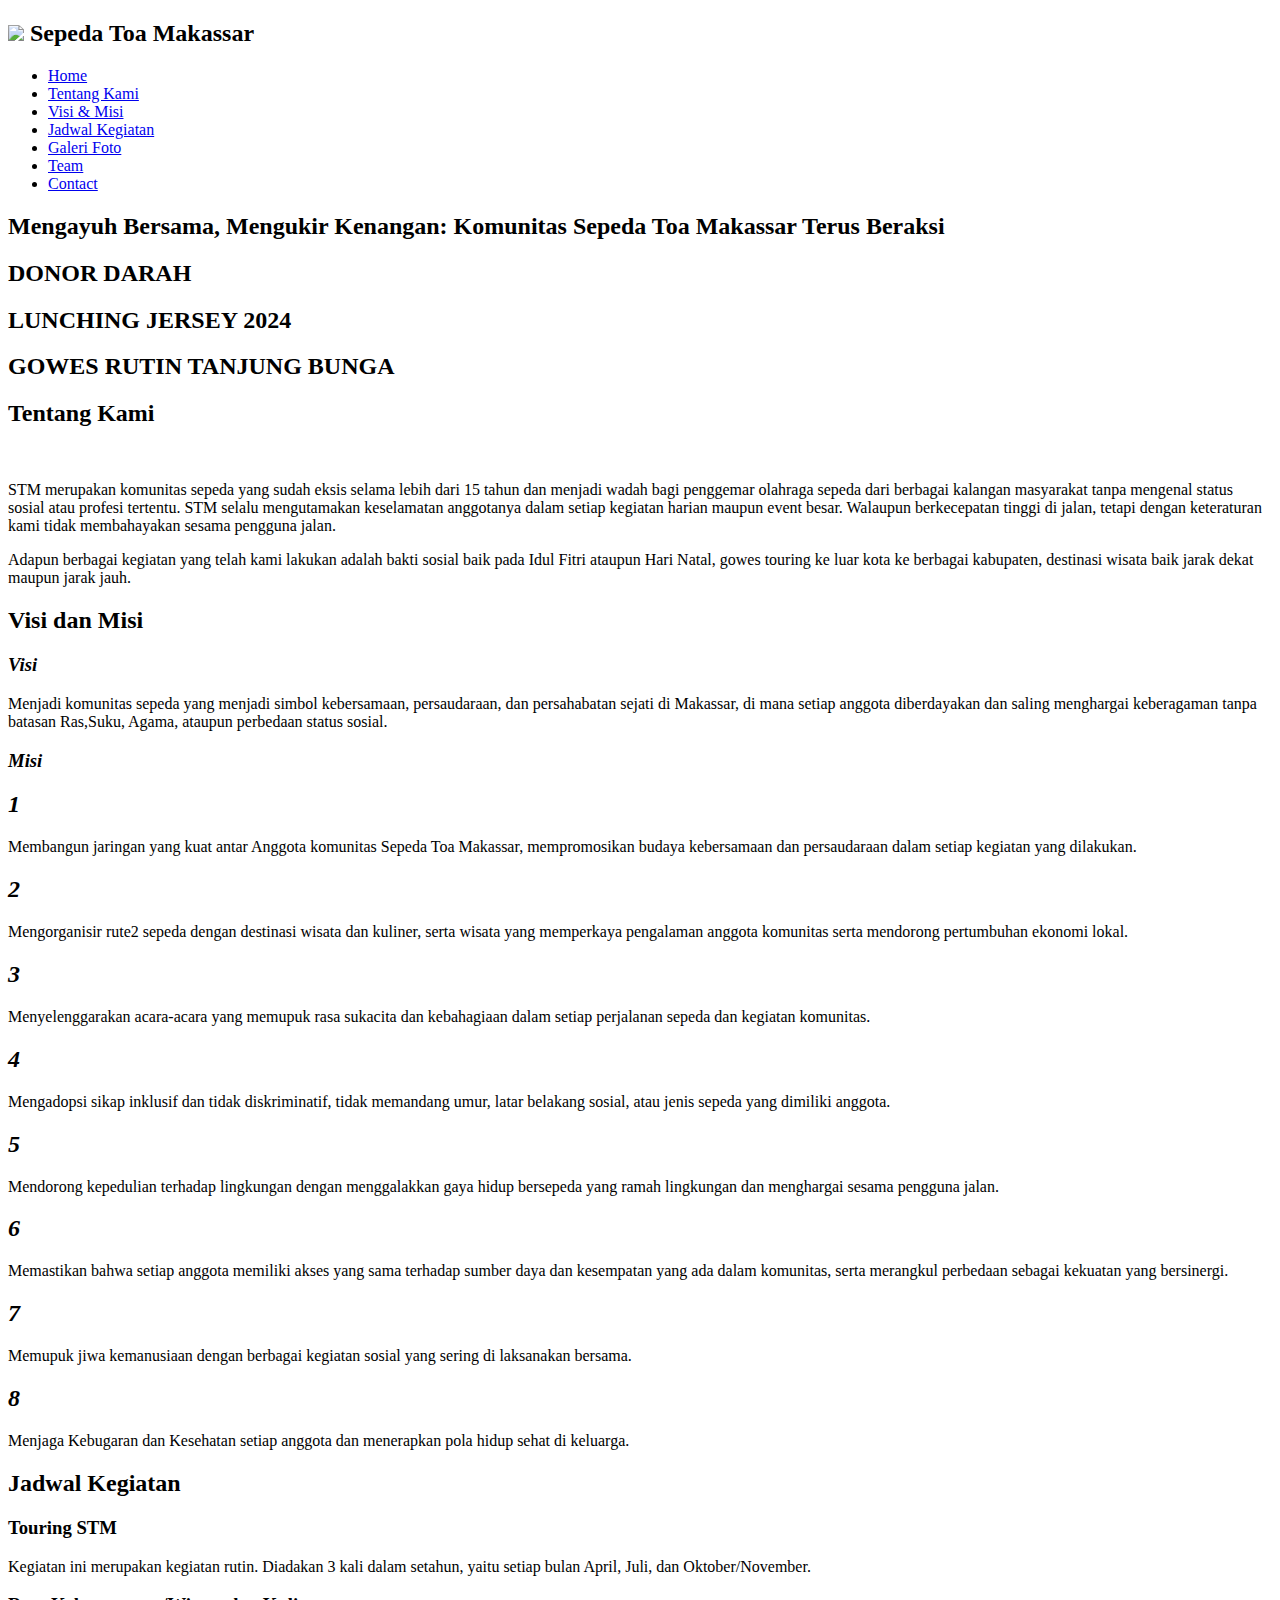
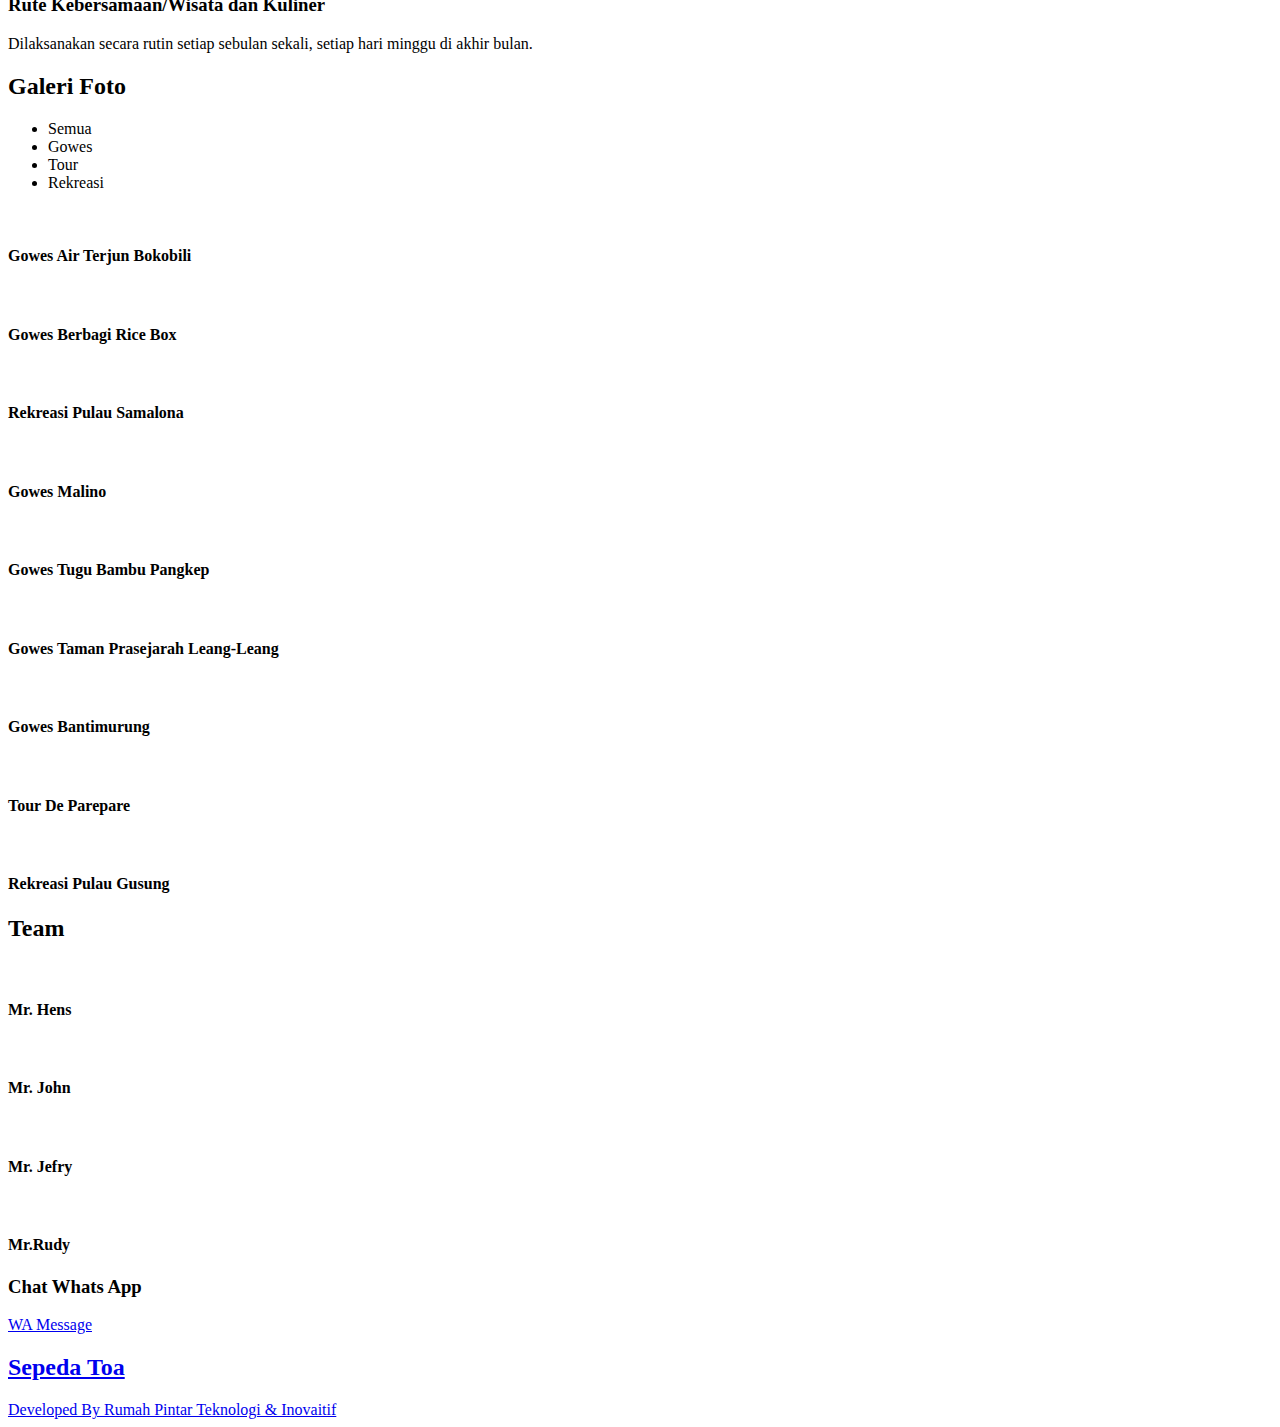
==== index.html @ 2a76b692 "Update Titile di header" ====
<!DOCTYPE html>
<html lang="en">

<head>
  <meta charset="utf-8">
  <meta content="width=device-width, initial-scale=1.0" name="viewport">

  <title>Sepeda Toa Makassar</title>
  <meta content="" name="description">
  <meta content="" name="keywords">

  <!-- Favicons -->
  <link href="image/Logo.jpg" rel="icon">
  <link href="assets/img/apple-touch-icon.png" rel="apple-touch-icon">

  <!-- Google Fonts -->
  <link href="https://fonts.googleapis.com/css?family=Open+Sans:300,300i,400,400i,600,600i,700,700i|Raleway:300,300i,400,400i,500,500i,600,600i,700,700i|Poppins:300,300i,400,400i,500,500i,600,600i,700,700i" rel="stylesheet">

  <!-- Vendor CSS Files -->
  <link href="assets/vendor/animate.css/animate.min.css" rel="stylesheet">
  <link href="assets/vendor/bootstrap/css/bootstrap.min.css" rel="stylesheet">
  <link href="assets/vendor/bootstrap-icons/bootstrap-icons.css" rel="stylesheet">
  <link href="assets/vendor/boxicons/css/boxicons.min.css" rel="stylesheet">
  <link href="assets/vendor/glightbox/css/glightbox.min.css" rel="stylesheet">
  <link href="assets/vendor/swiper/swiper-bundle.min.css" rel="stylesheet">

  <!-- Template Main CSS File -->
  <link href="assets/css/style.css" rel="stylesheet"> 

  <!-- =======================================================
  * Template Name: Alstar
  * Template URL: https://bootstrapmade.com/alstar-free-parallax-bootstrap-template/
  * Updated: Mar 17 2024 with Bootstrap v5.3.3
  * Author: BootstrapMade.com
  * License: https://bootstrapmade.com/license/
  ======================================================== -->
</head>

<body>

  <!-- ======= Header ======= -->
  <header id="header" class="fixed-top d-flex align-items-center ">
    <div class="container d-flex align-items-center justify-content-between ">

      <div class="logo">
        <h2><a href="index.php"><img src="image/Logo.jpg"></a> Sepeda Toa Makassar</h2>
        <!-- Uncomment below if you prefer to use an image logo -->
        <!-- <a href="index.html"><img src="assets/img/logo.png" alt="" class="img-fluid"></a>-->
      </div>

      <nav id="navbar" class="navbar">
        <ul>
          <li><a class="nav-link scrollto active" href="#hero">Home</a></li>
          <li><a class="nav-link scrollto" href="#about">Tentang Kami</a></li>
          <li><a class="nav-link scrollto" href="#services">Visi & Misi</a></li>
          <li><a class="nav-link scrollto" href="#pricing">Jadwal Kegiatan</a></li>
          <li><a class="nav-link scrollto " href="#portfolio">Galeri Foto</a></li>
          <li><a class="nav-link scrollto" href="#team">Team</a></li>
          <li><a class="nav-link scrollto" href="#cta">Contact</a></li>
        </ul>
        <i class="bi bi-list mobile-nav-toggle"></i>
      </nav><!-- .navbar -->

    </div>
  </header><!-- End Header -->

  <!-- ======= Hero Section ======= -->
  <section id="hero">
    <div class="hero-container">
      <div id="heroCarousel" data-bs-interval="5000" class="carousel slide carousel-fade" data-bs-ride="carousel">

        <ol class="carousel-indicators" id="hero-carousel-indicators"></ol>

        <div class="carousel-inner" role="listbox">

          <!-- Slide 1 -->
          <div class="carousel-item active" style="background-image: url(image/Photo9.png);">
            <div class="carousel-container">
              <div class="carousel-content">
                <h2 class="animate__animated animate__fadeInDown">Mengayuh Bersama, Mengukir Kenangan: Komunitas Sepeda Toa Makassar Terus Beraksi</h2>
              </div>
            </div>
          </div>
          
          <!-- Slide 2 -->
          <div class="carousel-item" style="background-image: url(image/darah.jpg);">
            <div class="carousel-container">
              <div class="carousel-content">
                <h2 class="animate__animated animate__fadeInDown">DONOR DARAH</h2>
              </div>
            </div>
          </div>

          <!-- Slide 3 -->
          <div class="carousel-item" style="background-image: url(image/LaunchingJersey2024.jpg);">
            <div class="carousel-container">
              <div class="carousel-content">
                <h2 class="animate__animated animate__fadeInDown">LUNCHING JERSEY 2024</h2>
              </div>
            </div>
          </div>

          <!-- Slide 4 -->
          <div class="carousel-item" style="background-image: url(image/GowesRutinTanjungBunga.jpg);">
            <div class="carousel-container">
              <div class="carousel-content">
                <h2 class="animate__animated animate__fadeInDown">GOWES RUTIN TANJUNG BUNGA</h2>
              </div>
            </div>
          </div>

        </div>

        <a class="carousel-control-prev" href="#heroCarousel" role="button" data-bs-slide="prev">
          <span class="carousel-control-prev-icon bi bi-chevron-double-left" aria-hidden="true"></span>
        </a>

        <a class="carousel-control-next" href="#heroCarousel" role="button" data-bs-slide="next">
          <span class="carousel-control-next-icon bi bi-chevron-double-right" aria-hidden="true"></span>
        </a>

      </div>
    </div>
  </section><!-- End Hero -->

  <main id="main">

    <!-- ======= About Section ======= -->
    <section id="about" class="about">
      <div class="container">

        <div class="section-title">
          <h2>Tentang Kami</h2>
          <p class="justify-content-between"></p>
        </div>

        <div class="row">
          <div class="col-lg-6">
            <img src="image/Photo10.png" class="img-fluid" alt="">
          </div>
          <div class="col-lg-6 pt-4 pt-lg-0 content">
            <p>
              STM merupakan komunitas sepeda yang sudah eksis selama lebih dari 15 tahun dan menjadi wadah bagi penggemar olahraga sepeda dari berbagai kalangan 
              masyarakat tanpa mengenal status sosial atau profesi tertentu. STM selalu mengutamakan keselamatan anggotanya dalam setiap kegiatan harian maupun 
              event besar. Walaupun berkecepatan tinggi di jalan, tetapi dengan keteraturan kami tidak membahayakan sesama pengguna jalan.
            </p>
            <p>
              Adapun berbagai kegiatan yang telah kami lakukan adalah bakti sosial baik pada Idul Fitri ataupun Hari Natal, gowes touring ke luar kota ke 
              berbagai kabupaten, destinasi wisata baik jarak dekat maupun jarak jauh. 
            </p>
          </div>
        </div>

      </div>
    </section><!-- End About Section -->

    <!-- ======= Cards Section ======= -->
    <!-- <section id="cards" class="cards">
      
      <div class="container">
        <div class="row">
          <div class="col-lg-4 col-md-6 d-flex align-items-stretch mb-5 mb-lg-0">
            <div class="card">
              <img src="assets/img/card-1.jpg" class="card-img-top" alt="...">
              <div class="card-body">
                <h5 class="card-title"><a href="">Autem sunt earum</a></h5>
                <p class="card-text">Et architecto provident deleniti facere repellat nobis iste. Id facere quia quae dolores dolorem tempore</p>
                <a href="#" class="btn">Explore more</a>
              </div>
            </div>
          </div>
          <div class="col-lg-4 col-md-6 d-flex align-items-stretch mb-5 mb-lg-0">
            <div class="card">
              <img src="assets/img/card-2.jpg" class="card-img-top" alt="...">
              <div class="card-body">
                <h5 class="card-title"><a href="">Nobis et tempore</a></h5>
                <p class="card-text">Ut quas omnis est. Non et aut tempora dignissimos similique in dignissimos. Sit incidunt et odit iusto</p>
                <a href="#" class="btn">Explore more</a>
              </div>
            </div>
          </div>
          <div class="col-lg-4 col-md-6 d-flex align-items-stretch mb-5 mb-lg-0">
            <div class="card">
              <img src="assets/img/card-3.jpg" class="card-img-top" alt="...">
              <div class="card-body">
                <h5 class="card-title"><a href="">Facere quia quae dolores</a></h5>
                <p class="card-text">Modi ut et delectus. Modi nobis saepe voluptates nostrum. Sed quod consequatur quia provident dera</p>
                <a href="#" class="btn">Explore more</a>
              </div>
            </div>
          </div>
        </div>
      </div>

    </section> -->
    <!-- End Cards Section -->

    <!-- ======= Services Section ======= -->
    <section id="services" class="services section-bg">
      <div class="container">

        <div class="section-title">
          <h2>Visi dan Misi</h2>
        </div>
        <div class="row justify-content-center align-items-center">
          <div class="row text-center">
            <h3><i class="bi bi-binoculars">  Visi</i></h3>
          </div>
          <div class="col-md-6">
            <div class="icon-box ">
              <i class="bi bi-calendar4-week"></i>
              <p>
                Menjadi komunitas sepeda yang menjadi simbol kebersamaan, persaudaraan, dan persahabatan sejati di Makassar, di mana setiap anggota 
                diberdayakan dan saling menghargai keberagaman tanpa batasan Ras,Suku, Agama, ataupun perbedaan status sosial.
              </p>
            </div>
          </div>
          <div class="row text-center">
              <h3><i class="bi bi-briefcase"> Misi</i></h3>
          </div>
          <div class="col-md-6 mt-4 mt-md-0">
            <div class="icon-box">
              <i class="bi"><h2>1</h2></i>
              <p>
                Membangun jaringan yang kuat antar Anggota komunitas Sepeda Toa Makassar, mempromosikan budaya kebersamaan dan persaudaraan dalam 
                setiap kegiatan yang dilakukan.
              </p>
            </div>
          </div>
          <div class="col-md-6 mt-4 mt-md-0">
            <div class="icon-box">
              <i class="bi"><h2>2</h2></i>
              <p>
                Mengorganisir rute2 sepeda dengan destinasi wisata dan kuliner, serta wisata yang memperkaya pengalaman anggota komunitas serta mendorong 
                pertumbuhan ekonomi lokal.
              </p>
            </div>
          </div>
          <div class="col-md-6 mt-4 mt-md-0">
            <div class="icon-box">
              <i class="bi"><h2>3</h2></i>
              <p>
                Menyelenggarakan acara-acara yang memupuk rasa sukacita dan kebahagiaan dalam setiap perjalanan sepeda dan kegiatan komunitas.
              </p>
            </div>
          </div>
          <div class="col-md-6 mt-4 mt-md-0">
            <div class="icon-box">
              <i class="bi"><h2>4</h2></i>
                <p>
                  Mengadopsi sikap inklusif dan tidak diskriminatif, tidak memandang umur, latar belakang sosial, atau jenis sepeda yang dimiliki anggota.
                </p>
            </div>
          </div>
          <div class="col-md-6 mt-4 mt-md-0">
            <div class="icon-box">
              <i class="bi"><h2>5</h2></i>
                <p>
                  Mendorong kepedulian terhadap lingkungan dengan menggalakkan gaya hidup bersepeda yang ramah lingkungan dan menghargai sesama pengguna jalan.
                </p>
            </div>
          </div>
          <div class="col-md-6 mt-4 mt-md-0">
            <div class="icon-box">
              <i class="bi"><h2>6</h2></i>
                <p>                
                  Memastikan bahwa setiap anggota memiliki akses yang sama terhadap sumber daya dan kesempatan yang ada dalam komunitas, serta merangkul 
                  perbedaan sebagai kekuatan yang bersinergi.
                </p>
            </div>
          </div>
          <div class="col-md-6 mt-4 mt-md-0">
            <div class="icon-box">
              <i class="bi"><h2>7</h2></i>
                <p>                
                  Memupuk jiwa kemanusiaan dengan berbagai kegiatan sosial yang sering di laksanakan bersama.
                </p>
            </div>
          </div>
          <div class="col-md-6 mt-4 mt-md-0">
            <div class="icon-box">
              <i class="bi"><h2>8</h2></i>
                <p>                
                  Menjaga Kebugaran dan Kesehatan setiap anggota dan menerapkan pola hidup sehat di keluarga.
                </p>
            </div>
          </div>
        </div>

      </div>
    </section><!-- End Services Section -->

    <!-- ======= Pricing Section ======= -->
    <section id="pricing" class="pricing section-bg">
      <div class="container">

        <div class="section-title">
          <h2>Jadwal Kegiatan</h2>
        </div>

        <div class="row justify-content-center align-items-center">

          <div class="col-lg-4 col-md-6">
            <div class="box">
              <h3>Touring STM</h3>
              <p>Kegiatan ini merupakan kegiatan rutin. Diadakan 3 kali dalam setahun, yaitu setiap bulan April, Juli, dan Oktober/November.</p>
            </div>
          </div>

          <div class="col-lg-4 col-md-6 mt-4 mt-md-0">
            <div class="box featured">
              <h3>Rute Kebersamaan/Wisata dan Kuliner</h3>
              <p>Dilaksanakan secara rutin setiap sebulan sekali, setiap hari minggu di akhir bulan.</p>
            </div>
          </div>
        </div>

      </div>
    </section><!-- End Pricing Section -->

    <!-- ======= Portfolio Section ======= -->
    <section id="portfolio" class="portfolio">
      <div class="container">

        <div class="section-title">
          <h2>Galeri Foto</h2>
        </div>

        <div class="row">
          <div class="col-lg-12 d-flex justify-content-center">
            <ul id="portfolio-flters">
              <li data-filter="*" class="filter-active">Semua</li>
              <li data-filter=".filter-app">Gowes</li>
              <li data-filter=".filter-card">Tour</li>
              <li data-filter=".filter-web">Rekreasi</li>
            </ul>
          </div>
        </div>

        <div class="row portfolio-container">

          <div class="col-lg-4 col-md-6 portfolio-item filter-app">
            <img src="image/GowesAirTerjunBokoBili.jpg" class="img-fluid" alt="">
            <div class="portfolio-info">
              <h4>Gowes Air Terjun Bokobili</h4>
            </div>
          </div>

          <div class="col-lg-4 col-md-6 portfolio-item filter-app">
            <img src="image/BerbagiRiceBox.jpg" class="img-fluid" alt="">
            <div class="portfolio-info">
              <h4>Gowes Berbagi Rice Box</h4>
            </div>
          </div>

          <div class="col-lg-4 col-md-6 portfolio-item filter-web">
            <img src="image/RekreasiPulauSamalona1.jpg" class="img-fluid" alt="">
            <div class="portfolio-info">
              <h4>Rekreasi Pulau Samalona</h4>
            </div>
          </div>

          <div class="col-lg-4 col-md-6 portfolio-item filter-app">
            <img src="image/GowesKeMalino1.jpg" class="img-fluid" alt="">
            <div class="portfolio-info">
              <h4>Gowes Malino</h4>
            </div>
          </div>

          <div class="col-lg-4 col-md-6 portfolio-item filter-app">
            <img src="image/GowesTuguBambuPangkep2.jpg" class="img-fluid" alt="">
            <div class="portfolio-info">
              <h4>Gowes Tugu Bambu Pangkep</h4>
            </div>
          </div>

          <div class="col-lg-4 col-md-6 portfolio-item filter-app">
            <img src="image/GowesTamanPrasejarahLeangLeang1.jpg" class="img-fluid" alt="">
            <div class="portfolio-info">
              <h4>Gowes Taman Prasejarah Leang-Leang</h4>
            </div>
          </div>

          <div class="col-lg-4 col-md-6 portfolio-item filter-app">
            <img src="image/GowesBantimurung.jpg" class="img-fluid" alt="">
            <div class="portfolio-info">
              <h4>Gowes Bantimurung</h4>
            </div>
          </div>

          <div class="col-lg-4 col-md-6 portfolio-item filter-card">
            <img src="image/FinishDiTourDeParepare2.jpg" class="img-fluid" alt="">
            <div class="portfolio-info">
              <h4>Tour De Parepare</h4>
            </div>
          </div>

          <div class="col-lg-4 col-md-6 portfolio-item filter-web">
            <img src="image/RekreasiPulauGusung.jpg" class="img-fluid" alt="">
            <div class="portfolio-info">
              <h4>Rekreasi Pulau Gusung</h4>
            </div>
          </div>

        </div>

      </div>
    </section>
    <!-- End Portfolio Section -->

    <!-- ======= Team Section ======= -->
    <section id="team" class="team">
      <div class="container">

        <div class="section-title">
          <h2>Team</h2>
        </div>

        <div class="row">

          <div class="col-lg-3 col-md-6 d-flex align-items-stretch">
            <div class="member">
              <div class="member-img">
                <img src="image/Mr Hens 2.jpg" class="img-fluid" alt="">
                <div class="social">
                  <a href=""><i class="bi bi-twitter"></i></a>
                  <a href=""><i class="bi bi-facebook"></i></a>
                  <a href=""><i class="bi bi-instagram"></i></a>
                  <a href=""><i class="bi bi-linkedin"></i></a>
                </div>
              </div>
              <div class="member-info">
                <h4>Mr. Hens</h4>
              </div>
            </div>
          </div>

          <div class="col-lg-3 col-md-6 d-flex align-items-stretch">
            <div class="member">
              <div class="member-img">
                <img src="image/Mr John.jpg" class="img-fluid" alt="">
                <div class="social">
                  <a href=""><i class="bi bi-twitter"></i></a>
                  <a href=""><i class="bi bi-facebook"></i></a>
                  <a href=""><i class="bi bi-instagram"></i></a>
                  <a href=""><i class="bi bi-linkedin"></i></a>
                </div>
              </div>
              <div class="member-info">
                <h4>Mr. John</h4>
              </div>
            </div>
          </div>

          <div class="col-lg-3 col-md-6 d-flex align-items-stretch">
            <div class="member">
              <div class="member-img">
                <img src="image/Mr Jefry.jpg" class="img-fluid" alt="">
                <div class="social">
                  <a href=""><i class="bi bi-twitter"></i></a>
                  <a href=""><i class="bi bi-facebook"></i></a>
                  <a href=""><i class="bi bi-instagram"></i></a>
                  <a href=""><i class="bi bi-linkedin"></i></a>
                </div>
              </div>
              <div class="member-info">
                <h4>Mr. Jefry</h4>
              </div>
            </div>
          </div>

          <div class="col-lg-3 col-md-6 d-flex align-items-stretch">
            <div class="member">
              <div class="member-img">
                <img src="image/Mr Rudy.jpg" class="img-fluid" alt="">
                <div class="social">
                  <a href=""><i class="bi bi-twitter"></i></a>
                  <a href=""><i class="bi bi-facebook"></i></a>
                  <a href=""><i class="bi bi-instagram"></i></a>
                  <a href=""><i class="bi bi-linkedin"></i></a>
                </div>
              </div>
              <div class="member-info">
                <h4>Mr.Rudy</h4>
              </div>
            </div>
          </div>

        </div>

      </div>
    </section>
    <!-- End Team Section -->

    <!-- ======= Cta Section ======= -->
    <section id="cta" class="cta">
      <div class="container">

        <div class="text-center">
          <h3>Chat Whats App</h3>
          <p></p>
          <a class="cta-btn" href="https://wa.me/+6285255617500">WA Message</a>
        </div>
        
      </div>
    </section>
    <!-- End Cta Section -->


  </main><!-- End #main -->

  <!-- ======= Footer ======= -->
  <footer id="footer">
    <div class="footer-top">
      <div class="container">
        <div class="row">
          <div class="logo">
            <h2><a href="index.php"> Sepeda Toa</a></h2>
          <!-- Uncomment below if you prefer to use an image logo -->
          <!-- <a href="index.html"><img src="assets/img/logo.png" alt="" class="img-fluid"></a>-->
          </div>
          
          <!--<div class="col-lg-4 col-md-6">
            <div class="footer-info">
              <h3>Sepeda Toa</h3>
              <p class="pb-3"><em>Qui repudiandae et eum dolores alias sed ea. Qui suscipit veniam excepturi quod.</em></p>
              <p>
                A108 Adam Street <br>
                NY 535022, USA<br><br>
                <strong>Phone:</strong> +1 5589 55488 55<br>
                <strong>Email:</strong> info@example.com<br>
              </p>
              <div class="social-links mt-3">
                <a href="#" class="twitter"><i class="bx bxl-twitter"></i></a>
                <a href="#" class="facebook"><i class="bx bxl-facebook"></i></a>
                <a href="#" class="instagram"><i class="bx bxl-instagram"></i></a>
                <a href="#" class="google-plus"><i class="bx bxl-skype"></i></a>
                <a href="#" class="linkedin"><i class="bx bxl-linkedin"></i></a>
              </div>
            </div>
          </div>--> 

          <!--
          <div class="col-lg-2 col-md-6 footer-links">
            <h4>Useful Links</h4>
            <ul>
              <li><i class="bx bx-chevron-right"></i> <a href="#">Home</a></li>
              <li><i class="bx bx-chevron-right"></i> <a href="#">About us</a></li>
              <li><i class="bx bx-chevron-right"></i> <a href="#">Services</a></li>
              <li><i class="bx bx-chevron-right"></i> <a href="#">Terms of service</a></li>
              <li><i class="bx bx-chevron-right"></i> <a href="#">Privacy policy</a></li>
            </ul>
          </div>
          -->

          <!--<div class="col-lg-2 col-md-6 footer-links">
            <h4>Our Services</h4>
            <ul>
              <li><i class="bx bx-chevron-right"></i> <a href="#">Web Design</a></li>
              <li><i class="bx bx-chevron-right"></i> <a href="#">Web Development</a></li>
              <li><i class="bx bx-chevron-right"></i> <a href="#">Product Management</a></li>
              <li><i class="bx bx-chevron-right"></i> <a href="#">Marketing</a></li>
              <li><i class="bx bx-chevron-right"></i> <a href="#">Graphic Design</a></li>
            </ul>
          </div>-->

          <!--<div class="col-lg-4 col-md-6 footer-newsletter">
            <h4>Our Newsletter</h4>
            <p>Tamen quem nulla quae legam multos aute sint culpa legam noster magna</p>
            <form action="" method="post">
              <input type="email" name="email"><input type="submit" value="Subscribe">
            </form>

          </div>-->

        </div>
      </div>
    </div>

    <!--<div class="container">
      <div class="copyright">
        &copy; Copyright <strong><span>Alstar</span></strong>. All Rights Reserved
      </div>
      <div class="credits">-->
        <!-- All the links in the footer should remain intact. -->
        <!-- You can delete the links only if you purchased the pro version. -->
        <!-- Licensing information: https://bootstrapmade.com/license/ -->
        <!-- Purchase the pro version with working PHP/AJAX contact form: https://bootstrapmade.com/alstar-free-parallax-bootstrap-template/ -->
        <!--Designed by <a href="https://bootstrapmade.com/">BootstrapMade</a> -->
      <!--</div>
    </div>-->
    
  </footer><!-- End Footer -->
  <a href="https://rumahpintarinovasi.com" class="align-items-center justify-content-center">Developed By Rumah Pintar Teknologi & Inovaitif</a>
  <!-- Vendor JS Files -->
  <script src="assets/vendor/bootstrap/js/bootstrap.bundle.min.js"></script>
  <script src="assets/vendor/glightbox/js/glightbox.min.js"></script>
  <script src="assets/vendor/isotope-layout/isotope.pkgd.min.js"></script>
  <script src="assets/vendor/swiper/swiper-bundle.min.js"></script>
  <script src="assets/vendor/php-email-form/validate.js"></script>

  <!-- Template Main JS File -->
  <script src="assets/js/main.js"></script>

</body>

</html>
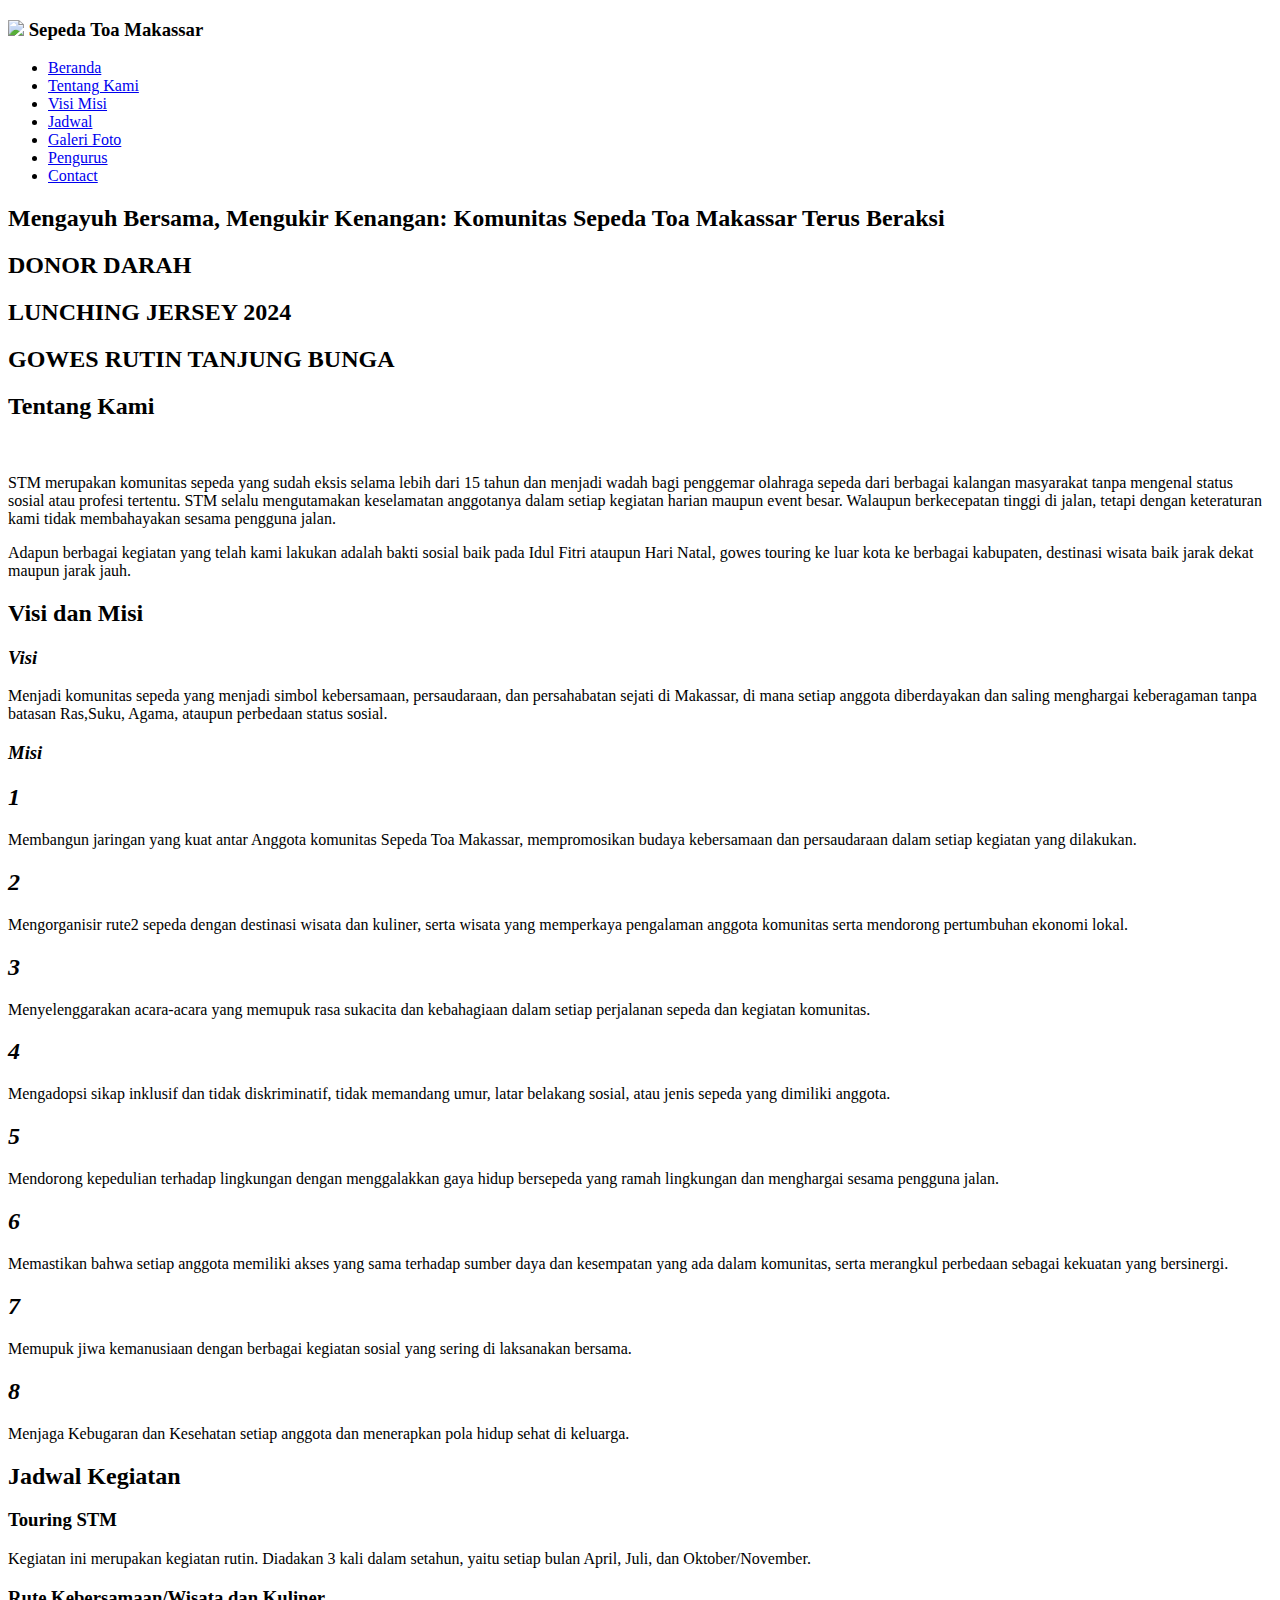
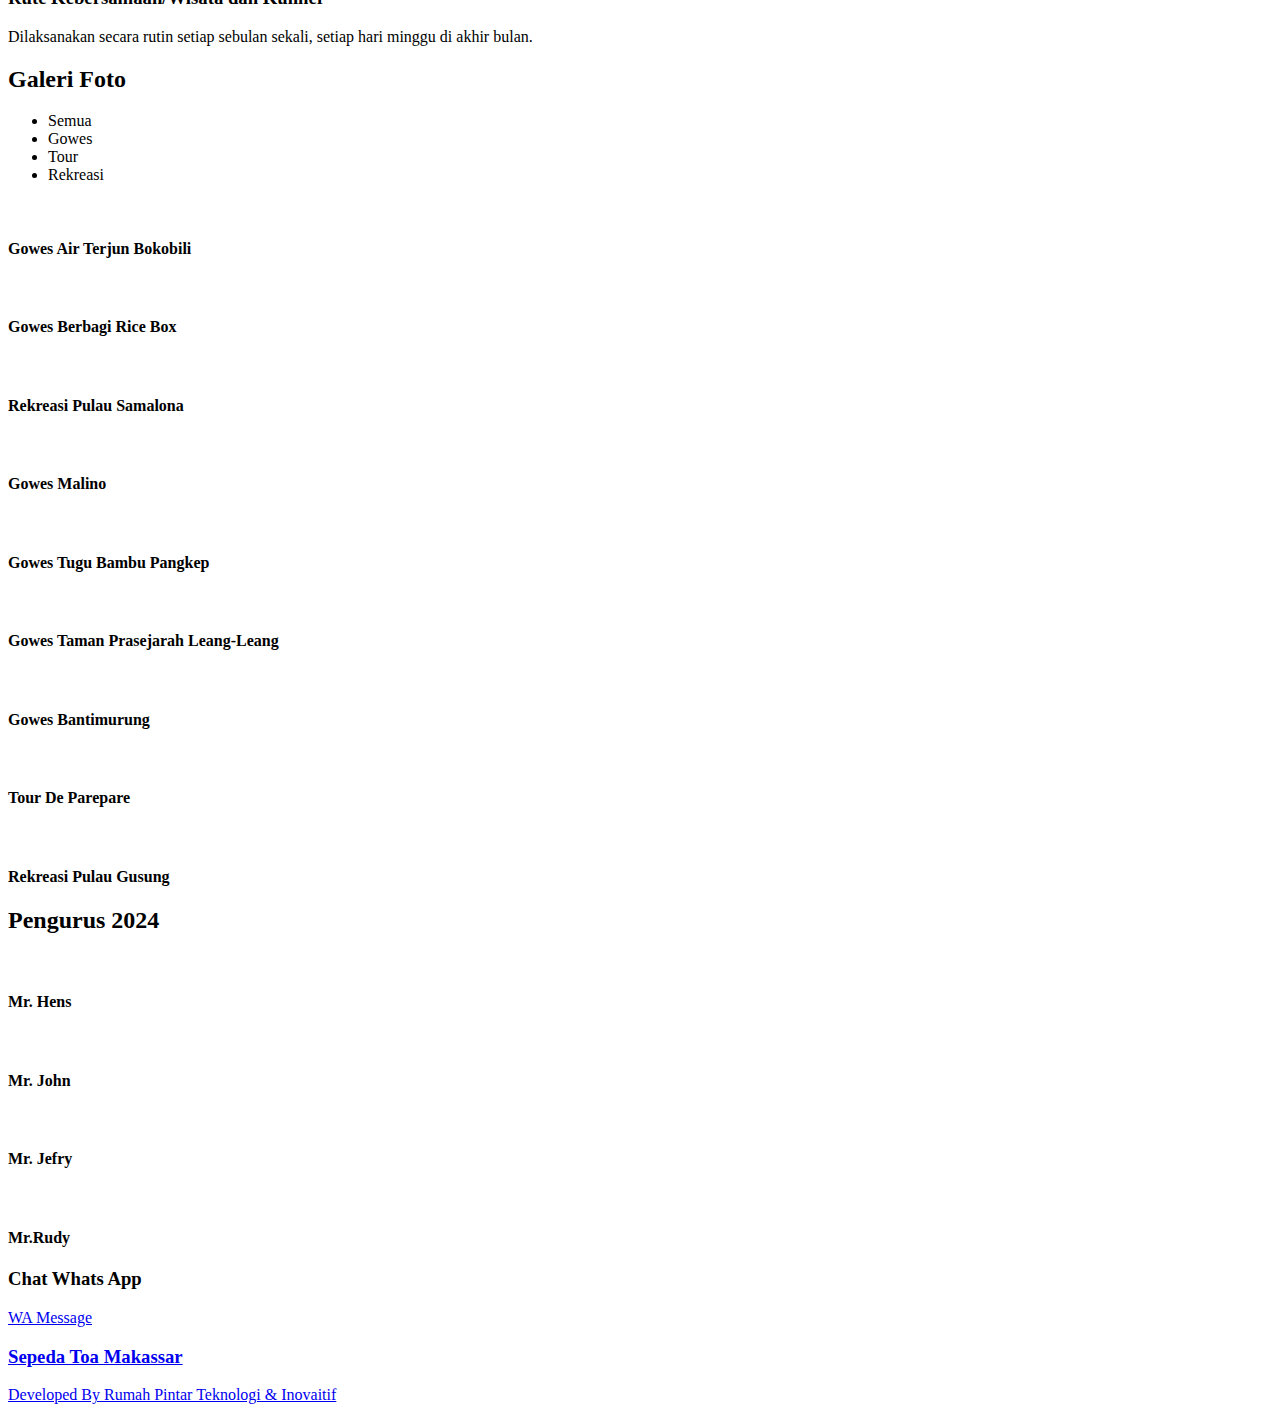
==== commit 8808dca1: "Update index.html" ====
--- a/index.html
+++ b/index.html
@@ -43,19 +43,19 @@
     <div class="container d-flex align-items-center justify-content-between ">
 
       <div class="logo">
-        <h2><a href="index.php"><img src="image/Logo.jpg"></a> Sepeda Toa Makassar</h2>
+        <h3><a href="index.php"><img src="image/Logo.jpg"></a> Sepeda Toa Makassar</h3>
         <!-- Uncomment below if you prefer to use an image logo -->
         <!-- <a href="index.html"><img src="assets/img/logo.png" alt="" class="img-fluid"></a>-->
       </div>
 
       <nav id="navbar" class="navbar">
         <ul>
-          <li><a class="nav-link scrollto active" href="#hero">Home</a></li>
+          <li><a class="nav-link scrollto active" href="#hero">Beranda</a></li>
           <li><a class="nav-link scrollto" href="#about">Tentang Kami</a></li>
-          <li><a class="nav-link scrollto" href="#services">Visi & Misi</a></li>
-          <li><a class="nav-link scrollto" href="#pricing">Jadwal Kegiatan</a></li>
+          <li><a class="nav-link scrollto" href="#services">Visi Misi</a></li>
+          <li><a class="nav-link scrollto" href="#pricing">Jadwal</a></li>
           <li><a class="nav-link scrollto " href="#portfolio">Galeri Foto</a></li>
-          <li><a class="nav-link scrollto" href="#team">Team</a></li>
+          <li><a class="nav-link scrollto" href="#team">Pengurus</a></li>
           <li><a class="nav-link scrollto" href="#cta">Contact</a></li>
         </ul>
         <i class="bi bi-list mobile-nav-toggle"></i>
@@ -210,8 +210,9 @@
             <div class="icon-box ">
               <i class="bi bi-calendar4-week"></i>
               <p>
-                Menjadi komunitas sepeda yang menjadi simbol kebersamaan, persaudaraan, dan persahabatan sejati di Makassar, di mana setiap anggota 
-                diberdayakan dan saling menghargai keberagaman tanpa batasan Ras,Suku, Agama, ataupun perbedaan status sosial.
+                Menjadi komunitas sepeda yang menjadi simbol kebersamaan, persaudaraan, dan persahabatan sejati di Makassar, 
+                di mana setiap anggota diberdayakan dan saling menghargai keberagaman tanpa batasan Ras,Suku, Agama, ataupun 
+                perbedaan status sosial.
               </p>
             </div>
           </div>
@@ -222,8 +223,8 @@
             <div class="icon-box">
               <i class="bi"><h2>1</h2></i>
               <p>
-                Membangun jaringan yang kuat antar Anggota komunitas Sepeda Toa Makassar, mempromosikan budaya kebersamaan dan persaudaraan dalam 
-                setiap kegiatan yang dilakukan.
+                Membangun jaringan yang kuat antar Anggota komunitas Sepeda Toa Makassar, mempromosikan budaya kebersamaan dan 
+                persaudaraan dalam setiap kegiatan yang dilakukan.
               </p>
             </div>
           </div>
@@ -231,8 +232,8 @@
             <div class="icon-box">
               <i class="bi"><h2>2</h2></i>
               <p>
-                Mengorganisir rute2 sepeda dengan destinasi wisata dan kuliner, serta wisata yang memperkaya pengalaman anggota komunitas serta mendorong 
-                pertumbuhan ekonomi lokal.
+                Mengorganisir rute2 sepeda dengan destinasi wisata dan kuliner, serta wisata yang memperkaya pengalaman anggota 
+                komunitas serta mendorong pertumbuhan ekonomi lokal.
               </p>
             </div>
           </div>
@@ -413,7 +414,7 @@
       <div class="container">
 
         <div class="section-title">
-          <h2>Team</h2>
+          <h2>Pengurus 2024</h2>
         </div>
 
         <div class="row">
@@ -423,10 +424,8 @@
               <div class="member-img">
                 <img src="image/Mr Hens 2.jpg" class="img-fluid" alt="">
                 <div class="social">
-                  <a href=""><i class="bi bi-twitter"></i></a>
                   <a href=""><i class="bi bi-facebook"></i></a>
                   <a href=""><i class="bi bi-instagram"></i></a>
-                  <a href=""><i class="bi bi-linkedin"></i></a>
                 </div>
               </div>
               <div class="member-info">
@@ -440,10 +439,8 @@
               <div class="member-img">
                 <img src="image/Mr John.jpg" class="img-fluid" alt="">
                 <div class="social">
-                  <a href=""><i class="bi bi-twitter"></i></a>
                   <a href=""><i class="bi bi-facebook"></i></a>
                   <a href=""><i class="bi bi-instagram"></i></a>
-                  <a href=""><i class="bi bi-linkedin"></i></a>
                 </div>
               </div>
               <div class="member-info">
@@ -457,10 +454,8 @@
               <div class="member-img">
                 <img src="image/Mr Jefry.jpg" class="img-fluid" alt="">
                 <div class="social">
-                  <a href=""><i class="bi bi-twitter"></i></a>
                   <a href=""><i class="bi bi-facebook"></i></a>
                   <a href=""><i class="bi bi-instagram"></i></a>
-                  <a href=""><i class="bi bi-linkedin"></i></a>
                 </div>
               </div>
               <div class="member-info">
@@ -474,10 +469,8 @@
               <div class="member-img">
                 <img src="image/Mr Rudy.jpg" class="img-fluid" alt="">
                 <div class="social">
-                  <a href=""><i class="bi bi-twitter"></i></a>
                   <a href=""><i class="bi bi-facebook"></i></a>
                   <a href=""><i class="bi bi-instagram"></i></a>
-                  <a href=""><i class="bi bi-linkedin"></i></a>
                 </div>
               </div>
               <div class="member-info">
@@ -515,7 +508,7 @@
       <div class="container">
         <div class="row">
           <div class="logo">
-            <h2><a href="index.php"> Sepeda Toa</a></h2>
+            <h3><a href="index.php"> Sepeda Toa Makassar</a></h3>
           <!-- Uncomment below if you prefer to use an image logo -->
           <!-- <a href="index.html"><img src="assets/img/logo.png" alt="" class="img-fluid"></a>-->
           </div>
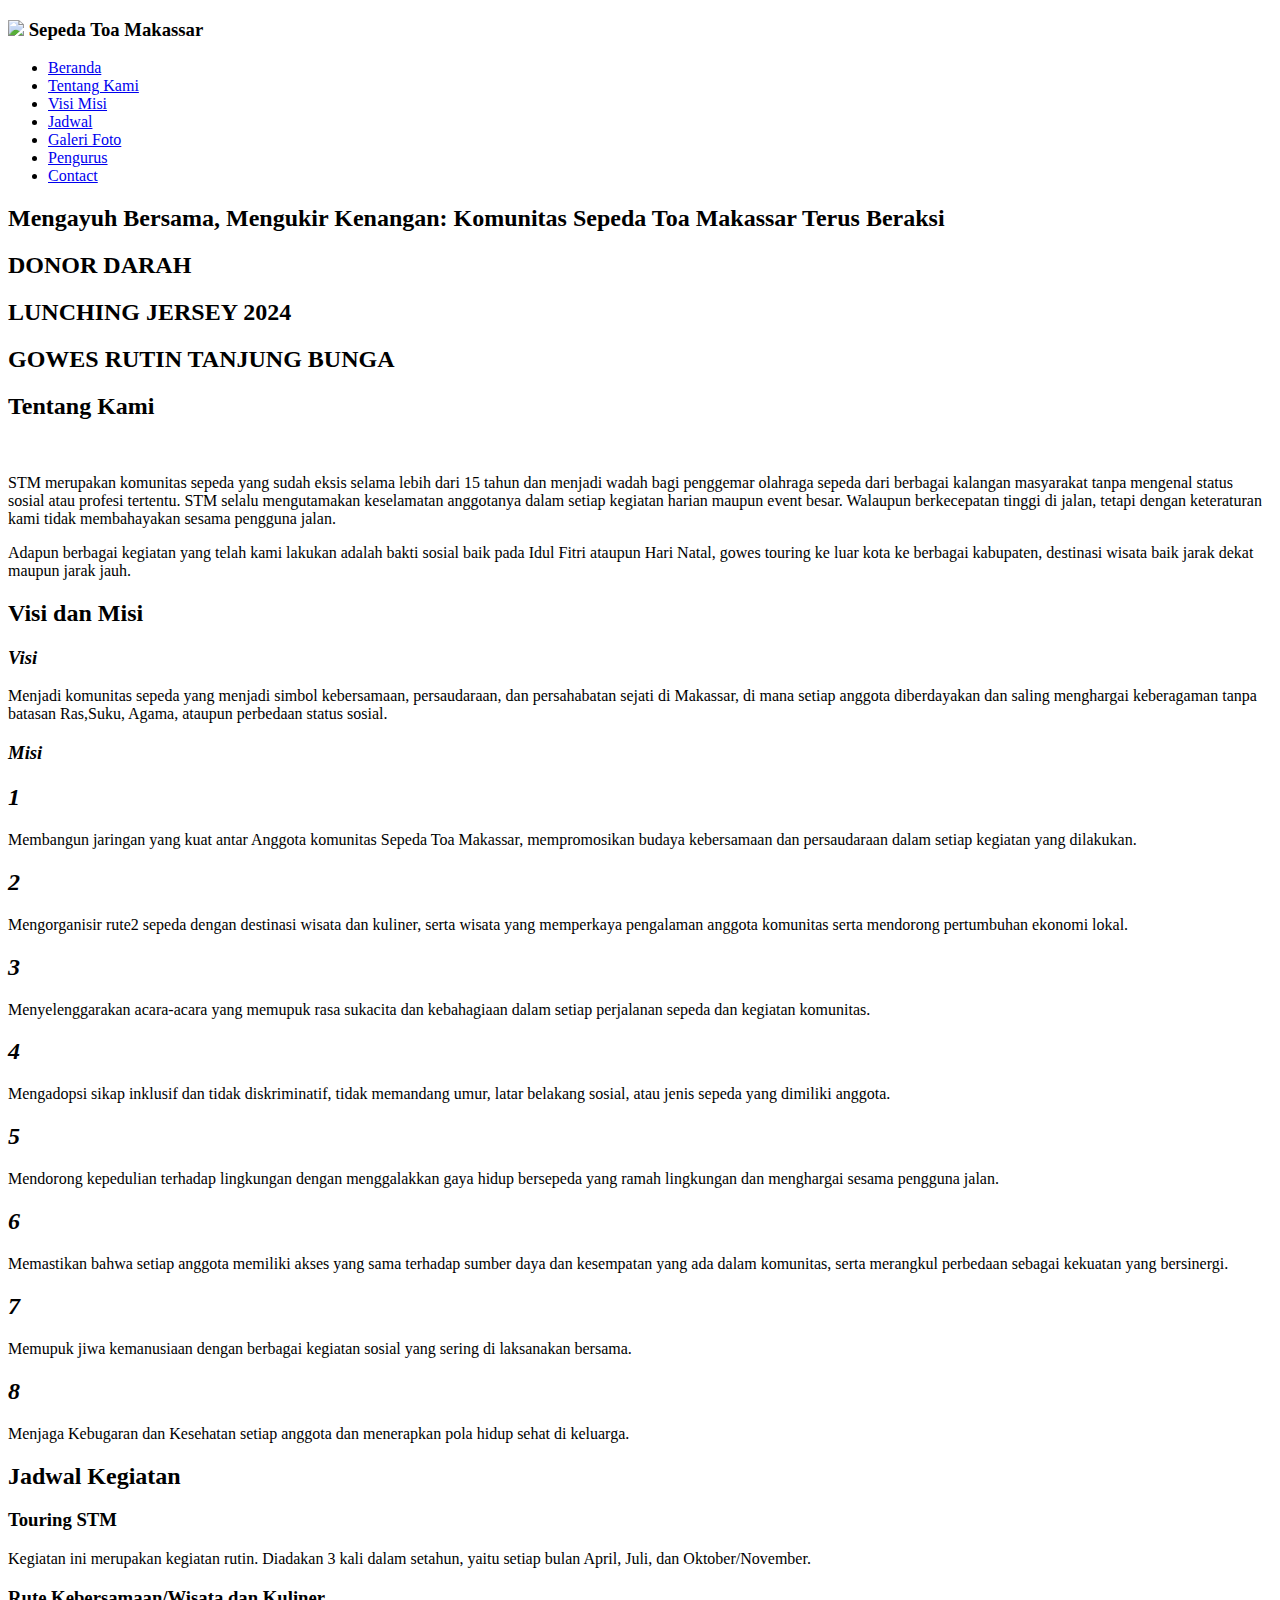
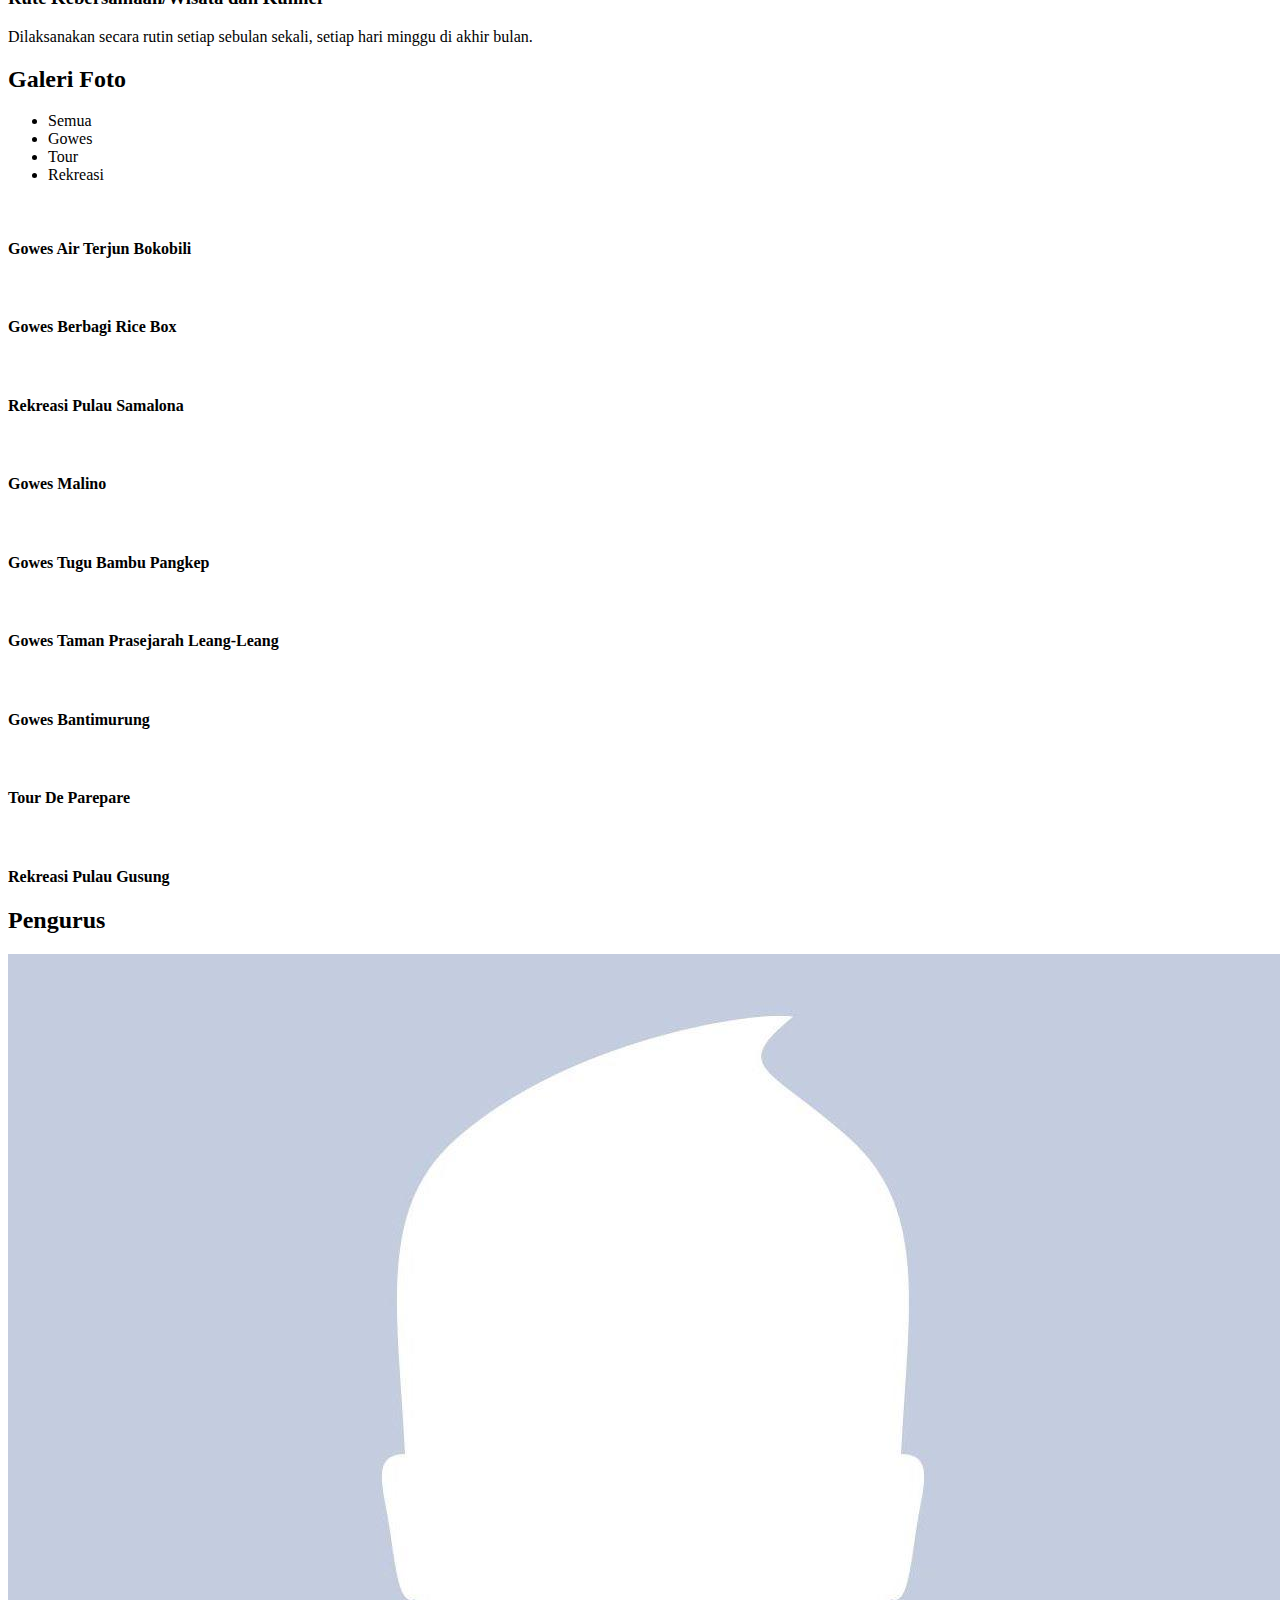
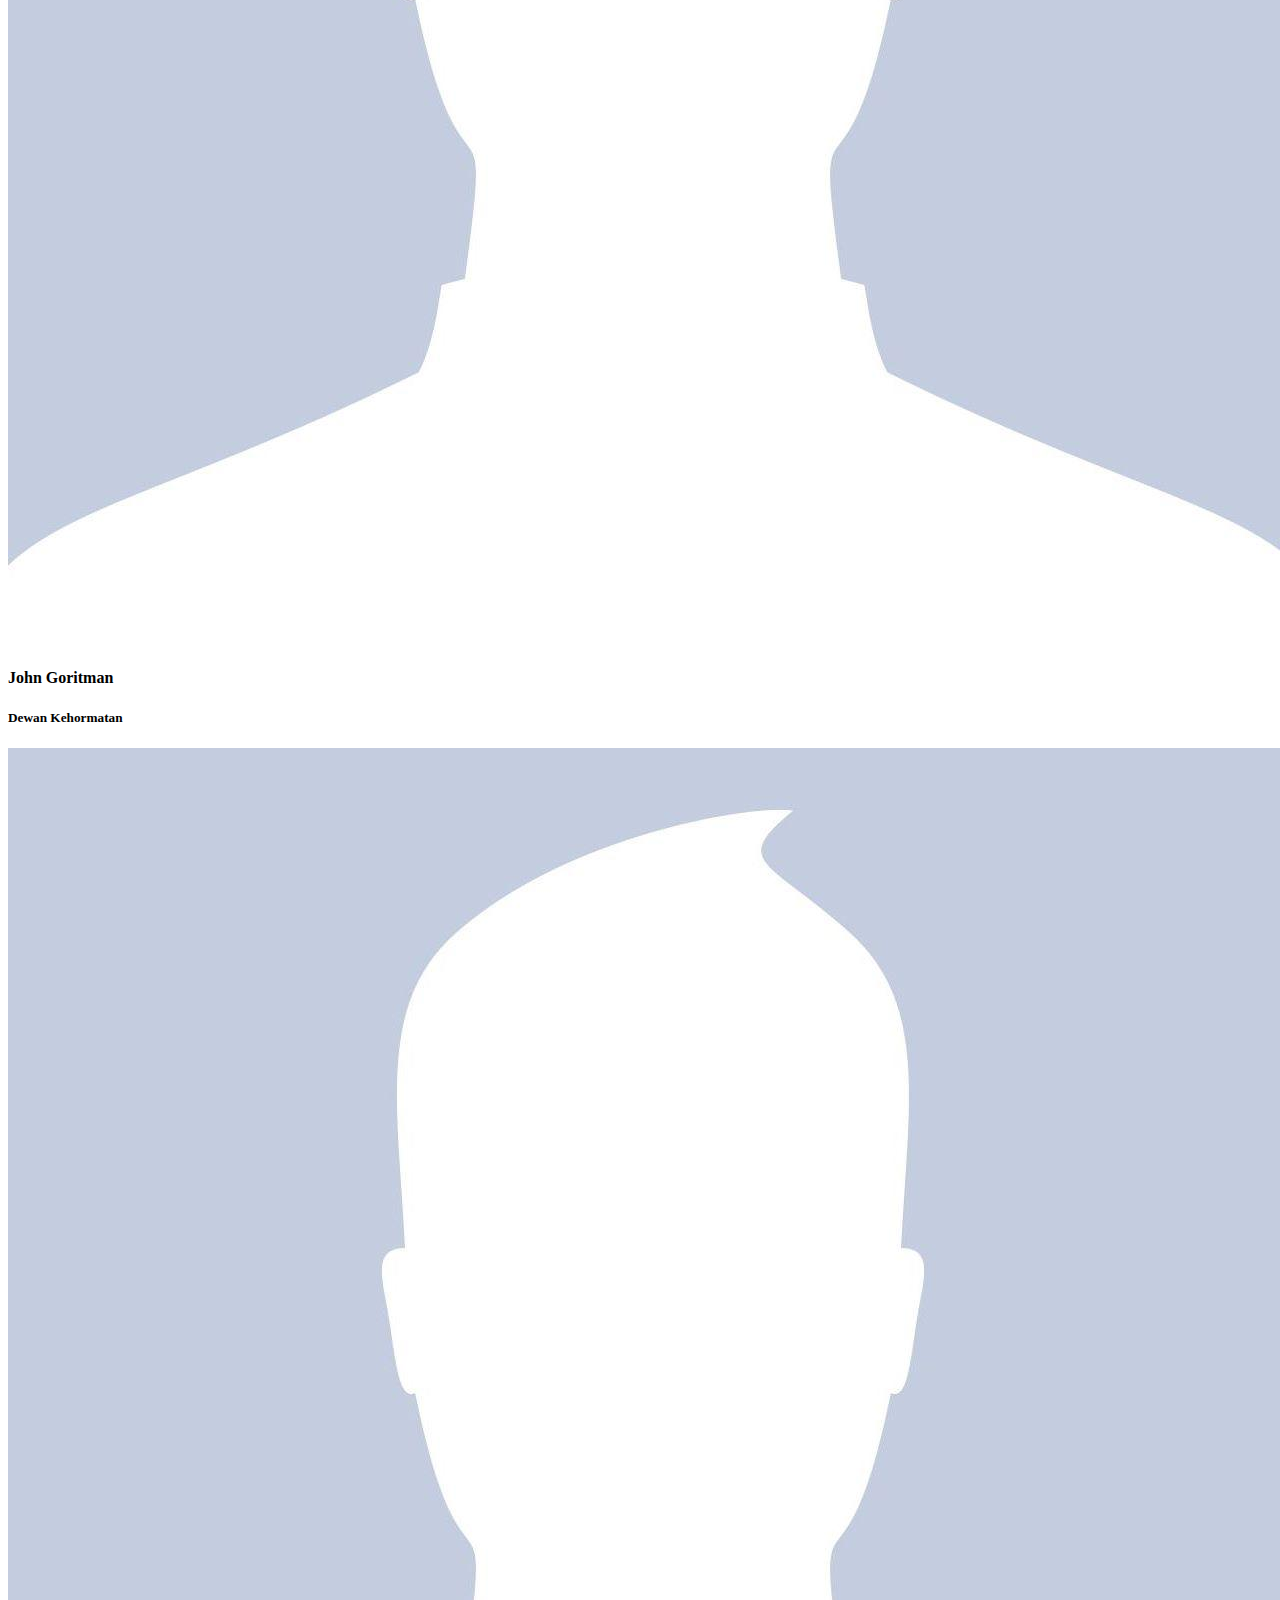
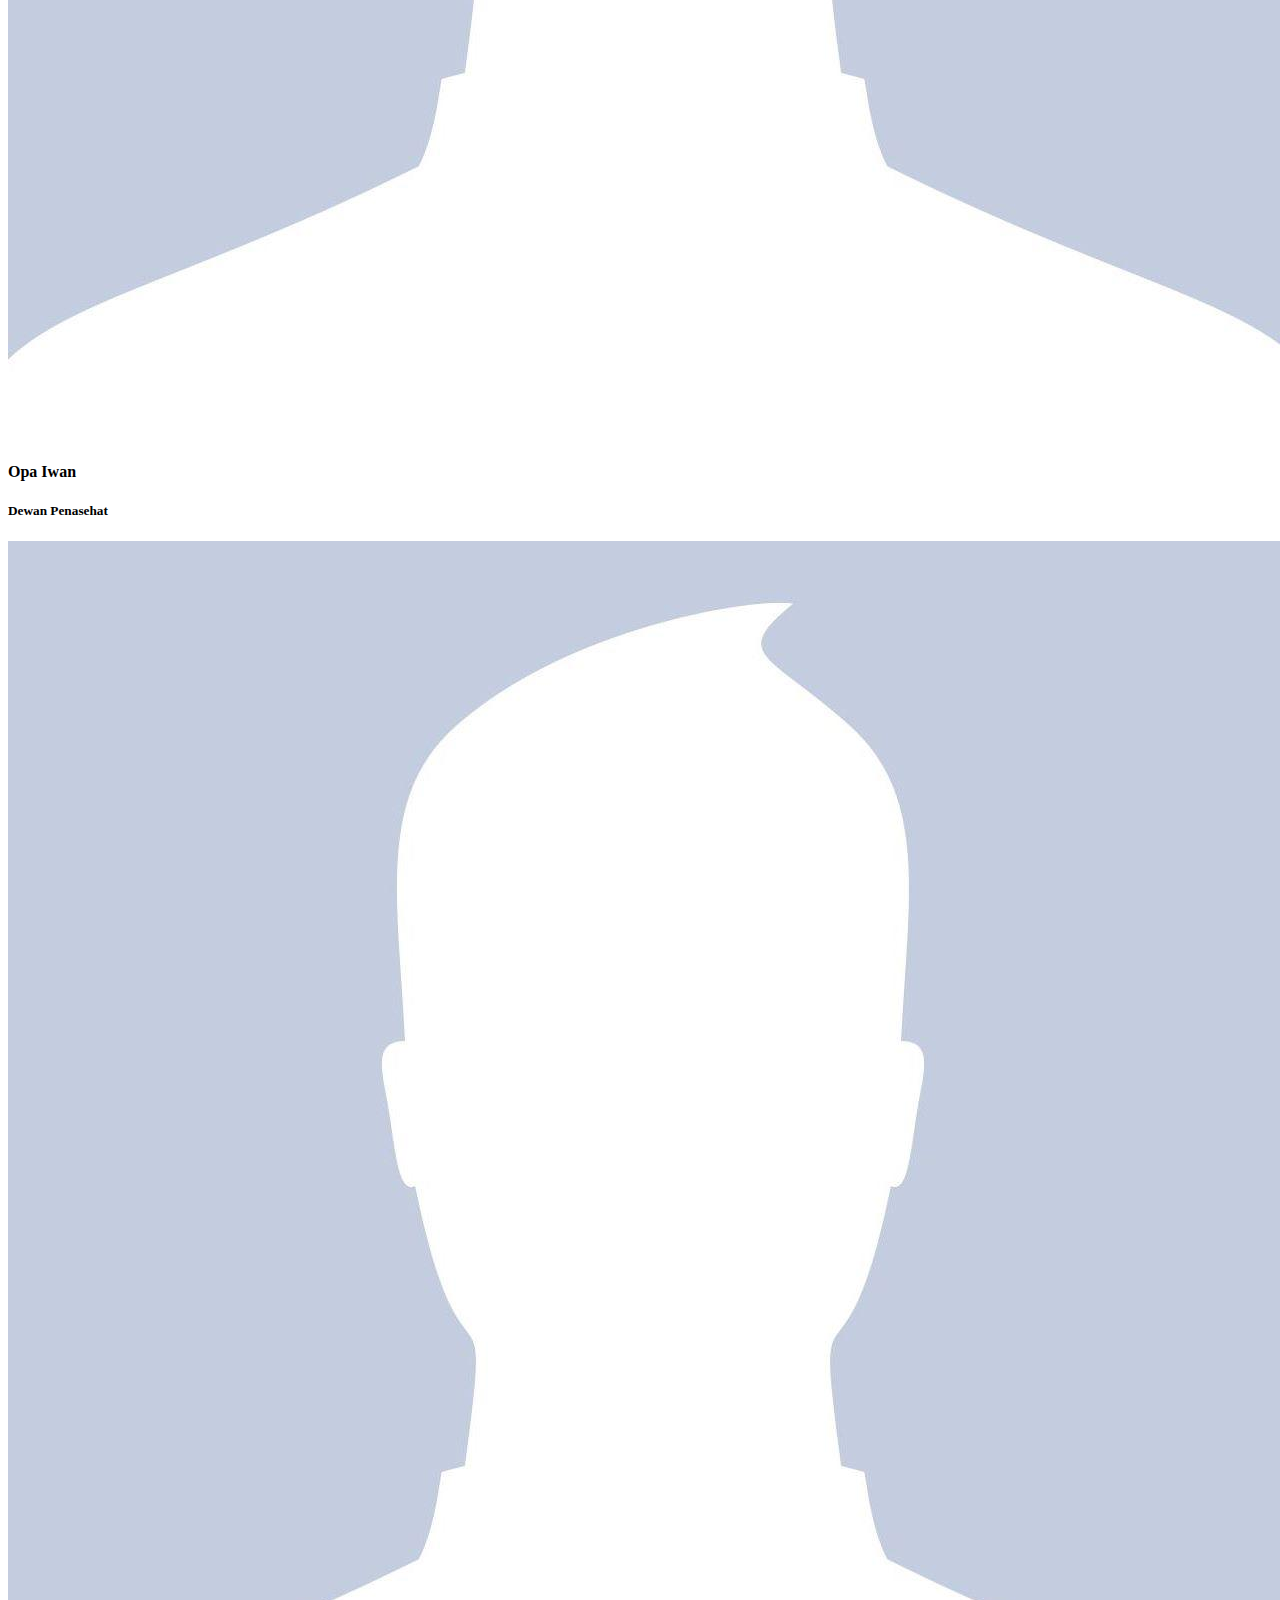
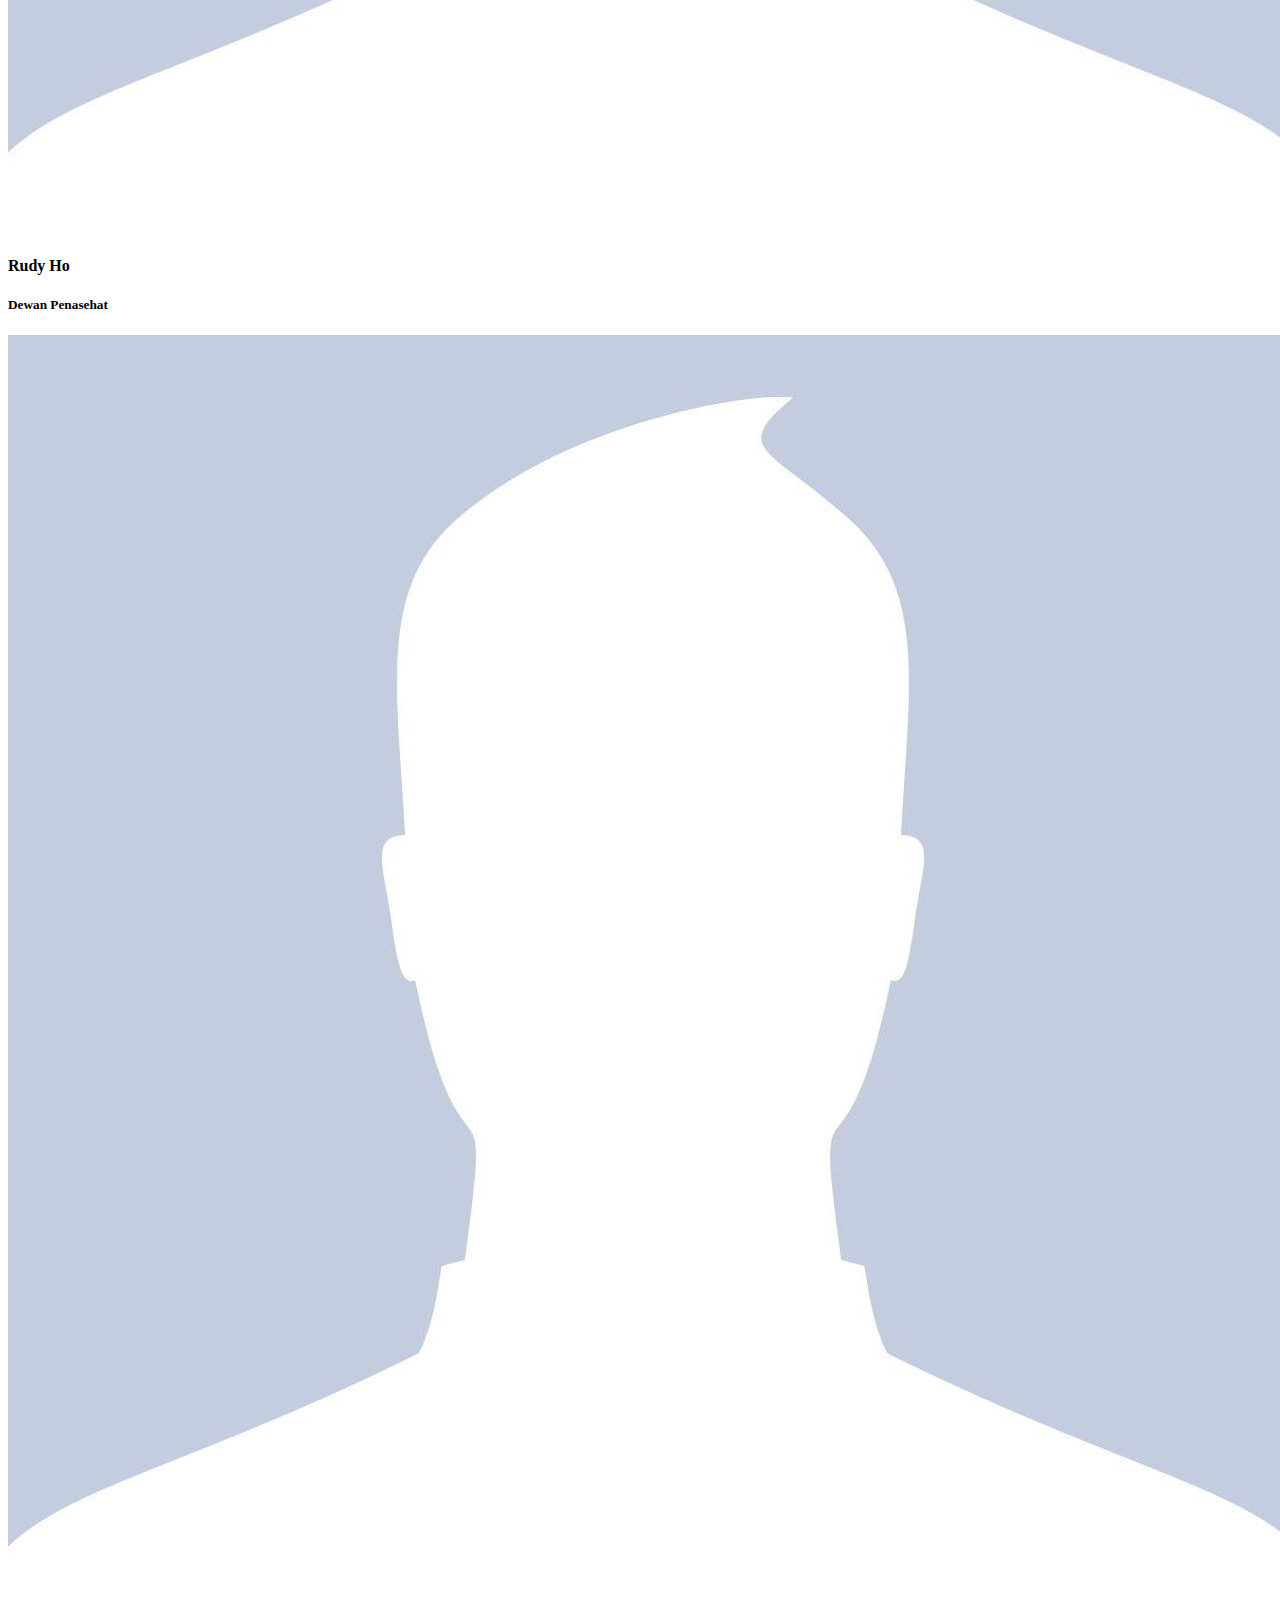
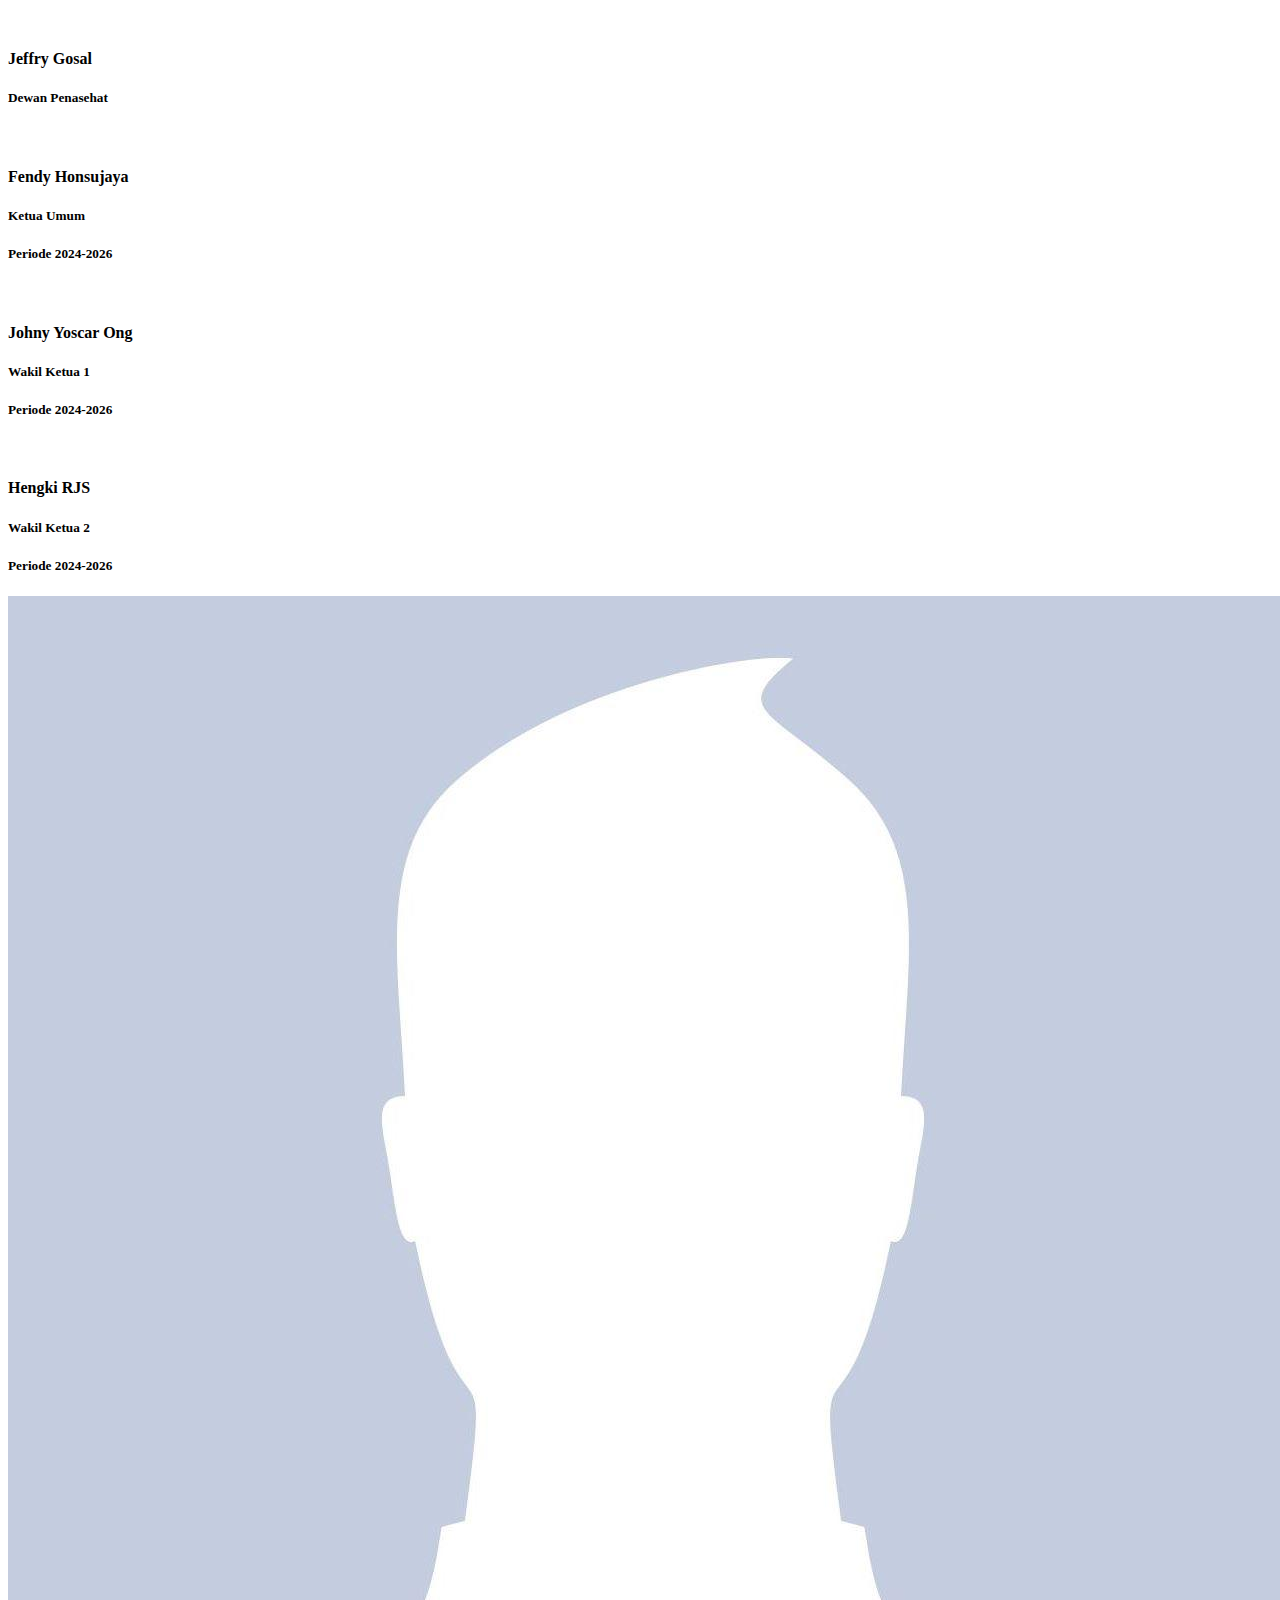
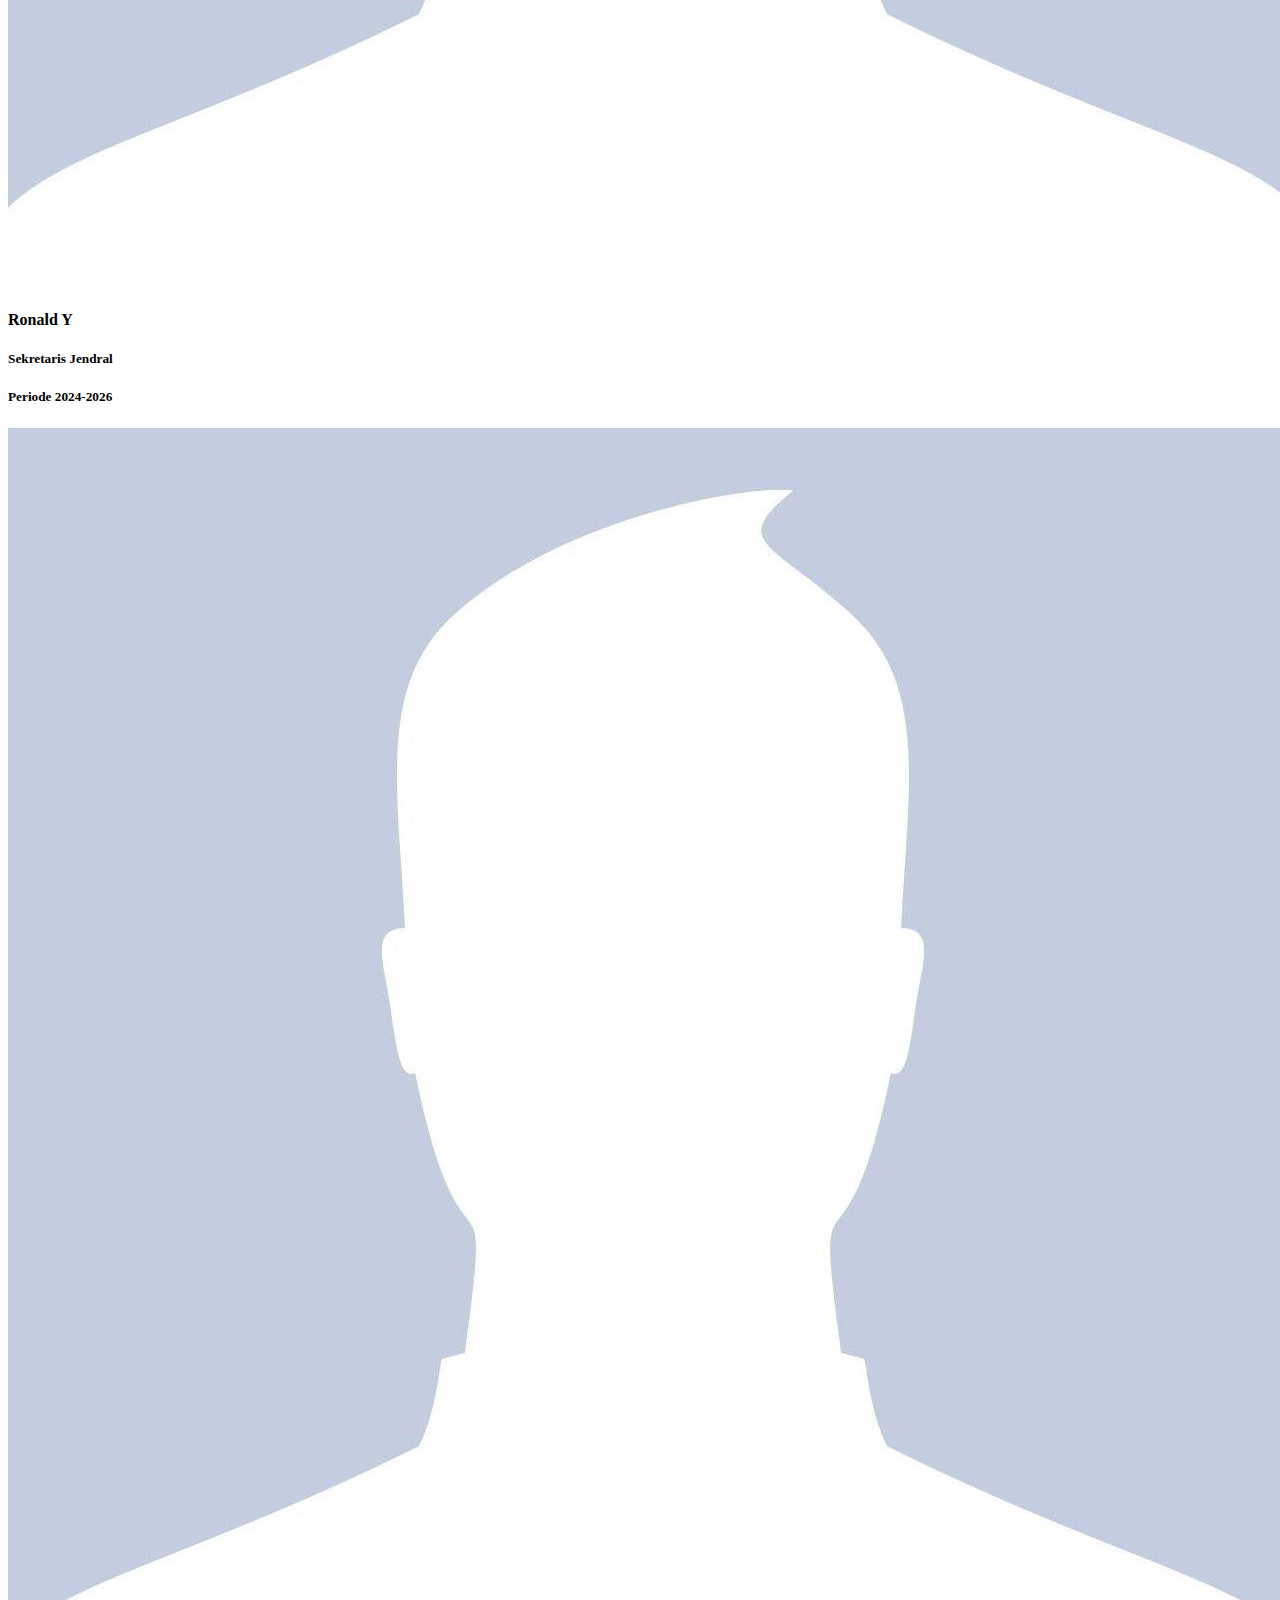
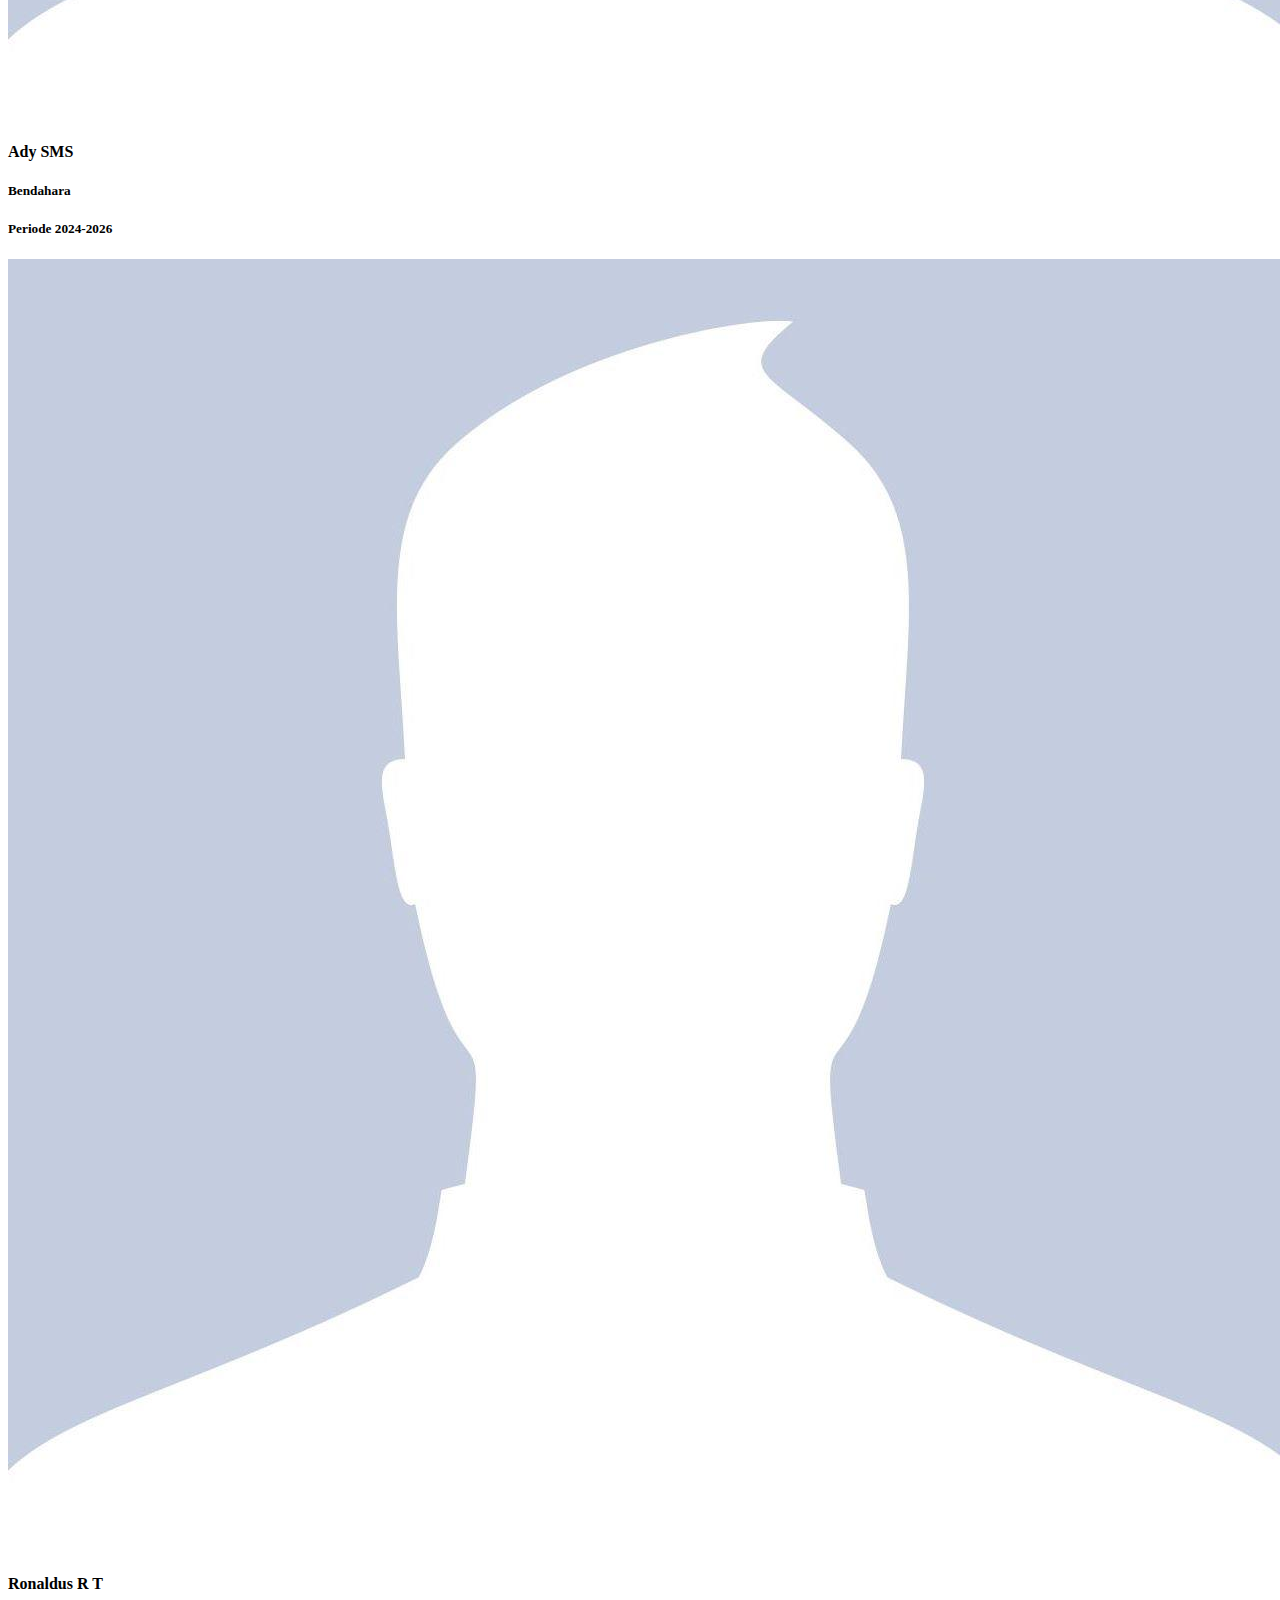
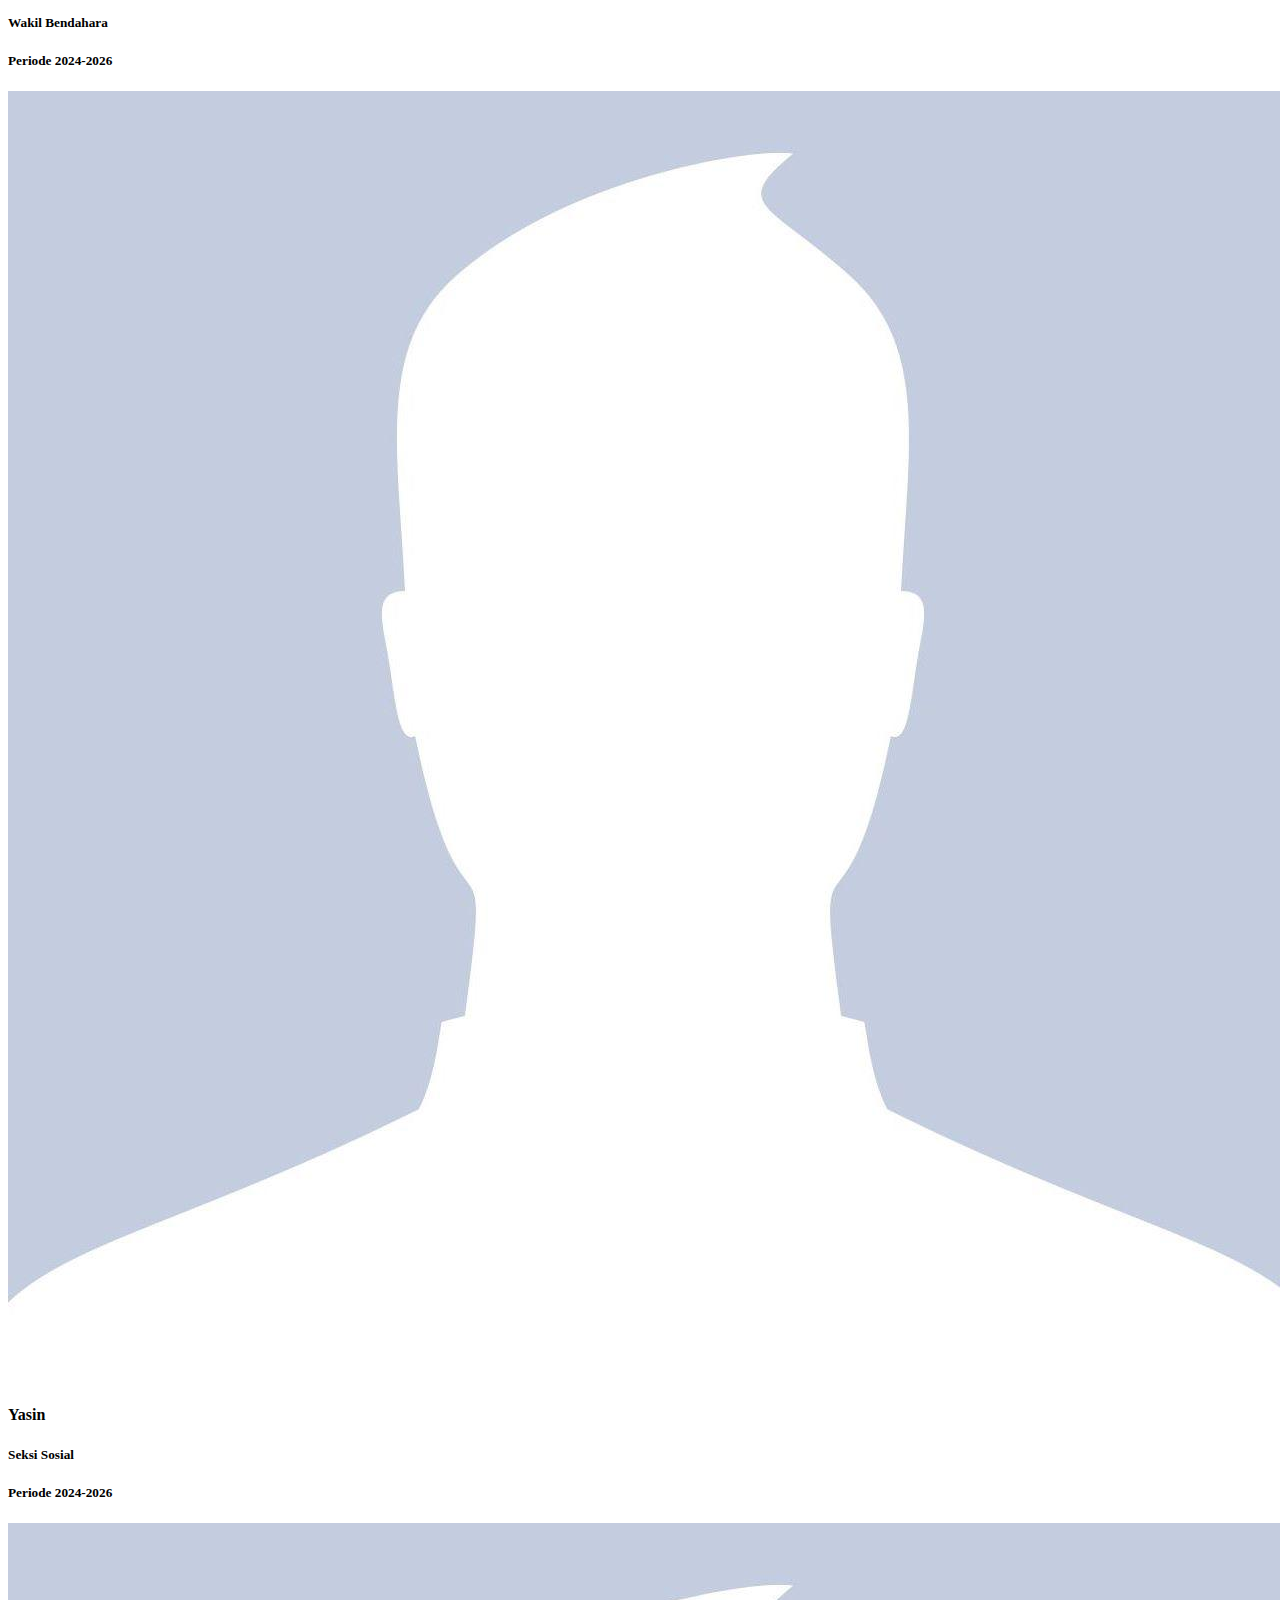
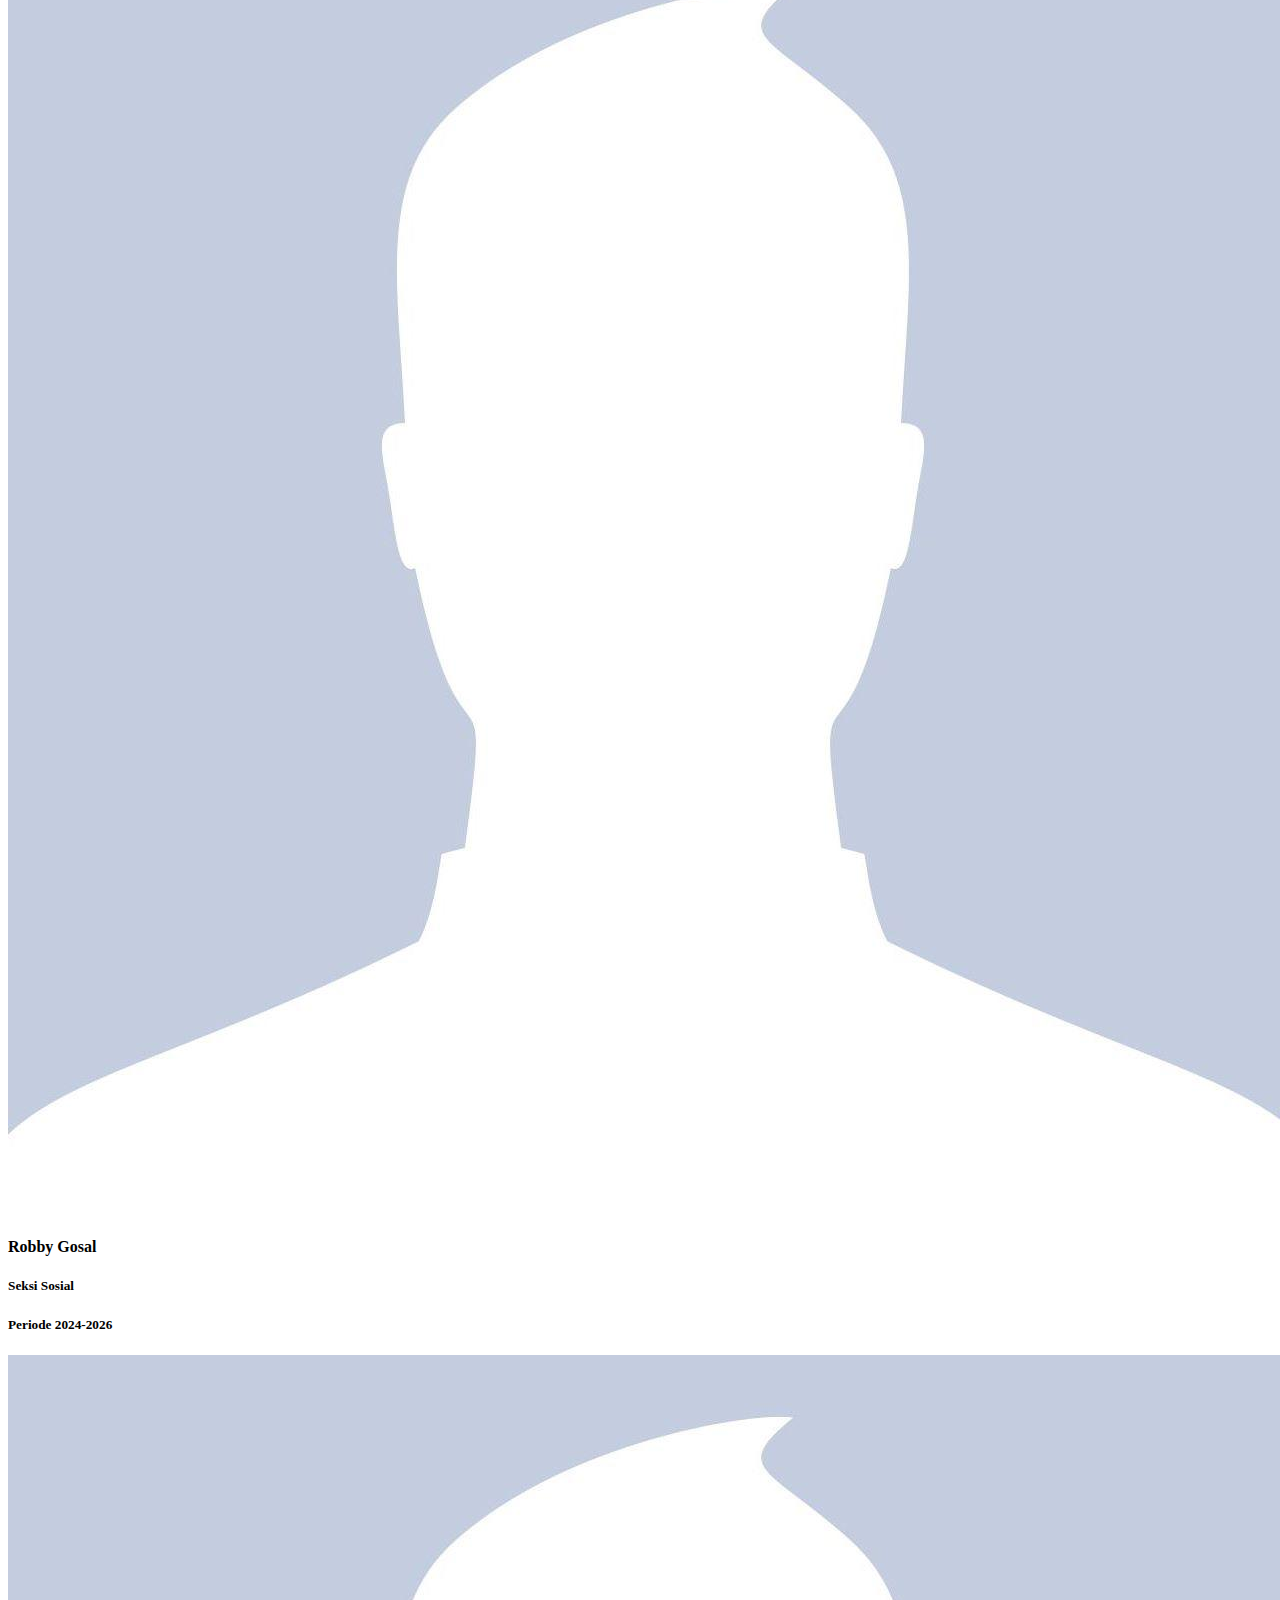
==== commit 2e042de4: "Update" ====
--- a/index.html
+++ b/index.html
@@ -43,7 +43,7 @@
     <div class="container d-flex align-items-center justify-content-between ">
 
       <div class="logo">
-        <h3><a href="index.php"><img src="image/Logo.jpg"></a> Sepeda Toa Makassar</h3>
+        <h3><a href="index.html"><img src="image/Logo.jpg"></a> Sepeda Toa Makassar</h3>
         <!-- Uncomment below if you prefer to use an image logo -->
         <!-- <a href="index.html"><img src="assets/img/logo.png" alt="" class="img-fluid"></a>-->
       </div>
@@ -226,7 +226,7 @@
                 Membangun jaringan yang kuat antar Anggota komunitas Sepeda Toa Makassar, mempromosikan budaya kebersamaan dan 
                 persaudaraan dalam setiap kegiatan yang dilakukan.
               </p>
-            </div>
+            </div> 
           </div>
           <div class="col-md-6 mt-4 mt-md-0">
             <div class="icon-box">
@@ -414,73 +414,374 @@
       <div class="container">
 
         <div class="section-title">
-          <h2>Pengurus 2024</h2>
-        </div>
-
-        <div class="row">
-
-          <div class="col-lg-3 col-md-6 d-flex align-items-stretch">
-            <div class="member">
-              <div class="member-img">
-                <img src="image/Mr Hens 2.jpg" class="img-fluid" alt="">
-                <div class="social">
-                  <a href=""><i class="bi bi-facebook"></i></a>
-                  <a href=""><i class="bi bi-instagram"></i></a>
-                </div>
-              </div>
-              <div class="member-info">
-                <h4>Mr. Hens</h4>
-              </div>
-            </div>
-          </div>
-
-          <div class="col-lg-3 col-md-6 d-flex align-items-stretch">
-            <div class="member">
-              <div class="member-img">
-                <img src="image/Mr John.jpg" class="img-fluid" alt="">
-                <div class="social">
-                  <a href=""><i class="bi bi-facebook"></i></a>
-                  <a href=""><i class="bi bi-instagram"></i></a>
-                </div>
-              </div>
-              <div class="member-info">
-                <h4>Mr. John</h4>
-              </div>
-            </div>
-          </div>
-
-          <div class="col-lg-3 col-md-6 d-flex align-items-stretch">
-            <div class="member">
-              <div class="member-img">
-                <img src="image/Mr Jefry.jpg" class="img-fluid" alt="">
-                <div class="social">
-                  <a href=""><i class="bi bi-facebook"></i></a>
-                  <a href=""><i class="bi bi-instagram"></i></a>
-                </div>
-              </div>
-              <div class="member-info">
-                <h4>Mr. Jefry</h4>
-              </div>
-            </div>
-          </div>
-
-          <div class="col-lg-3 col-md-6 d-flex align-items-stretch">
-            <div class="member">
-              <div class="member-img">
-                <img src="image/Mr Rudy.jpg" class="img-fluid" alt="">
-                <div class="social">
-                  <a href=""><i class="bi bi-facebook"></i></a>
-                  <a href=""><i class="bi bi-instagram"></i></a>
-                </div>
-              </div>
-              <div class="member-info">
-                <h4>Mr.Rudy</h4>
-              </div>
-            </div>
-          </div>
-
-        </div>
-
+          <h2>Pengurus</h2>
+        </div>
+
+        <div class="row justify-content-center align-items-center">
+
+          <div class="col-lg-3 col-md-6 d-flex align-items-stretch">
+            <div class="member">
+              <div class="member-img">
+                <img src="image/NoPhotoMan.jpg" class="img-fluid" alt="">
+                <!--<div class="social">
+                  <a href=""><i class="bi bi-facebook"></i></a>
+                  <a href=""><i class="bi bi-instagram"></i></a>
+                -->
+              </div>
+              <div class="member-info">
+                <h4>John Goritman</h4>
+                <h5>Dewan Kehormatan</h5>
+              </div>
+            </div>
+          </div>
+
+        </div>
+        <div class="row justify-content-center align-items-center">
+
+          <div class="col-lg-3 col-md-6 d-flex align-items-stretch">
+            <div class="member">
+              <div class="member-img">
+                <img src="image/NoPhotoMan.jpg" class="img-fluid" alt="">
+                <!--<div class="social">
+                  <a href=""><i class="bi bi-facebook"></i></a>
+                  <a href=""><i class="bi bi-instagram"></i></a>
+                -->
+              </div>
+              <div class="member-info">
+                <h4>Opa Iwan</h4>
+                <h5>Dewan Penasehat</h5>
+              </div>
+            </div>
+          </div>
+
+          <div class="col-lg-3 col-md-6 d-flex align-items-stretch">
+            <div class="member">
+              <div class="member-img">
+                <img src="image/NoPhotoMan.jpg" class="img-fluid" alt="">
+                <!--<div class="social">
+                  <a href=""><i class="bi bi-facebook"></i></a>
+                  <a href=""><i class="bi bi-instagram"></i></a>
+                -->
+              </div>
+              <div class="member-info">
+                <h4>Rudy Ho</h4>
+                <h5>Dewan Penasehat</h5>
+              </div>
+            </div>
+          </div>
+
+          <div class="col-lg-3 col-md-6 d-flex align-items-stretch">
+            <div class="member">
+              <div class="member-img">
+                <img src="image/NoPhotoMan.jpg" class="img-fluid" alt="">
+                <!--<div class="social">
+                  <a href=""><i class="bi bi-facebook"></i></a>
+                  <a href=""><i class="bi bi-instagram"></i></a>
+                -->
+              </div>
+              <div class="member-info">
+                <h4>Jeffry Gosal</h4>
+                <h5>Dewan Penasehat</h5>
+              </div>
+            </div>
+          </div>
+
+        </div>
+        <div class="row justify-content-center align-items-center">
+
+          <div class="col-lg-3 col-md-6 d-flex align-items-stretch">
+            <div class="member">
+              <div class="member-img">
+                <img src="image/FendyHonsujaya.jpg" class="img-fluid" alt="">
+                <!--<div class="social">
+                  <a href=""><i class="bi bi-facebook"></i></a>
+                  <a href=""><i class="bi bi-instagram"></i></a>
+                -->
+              </div>
+              <div class="member-info">
+                <h4>Fendy Honsujaya</h4>
+                <h5>Ketua Umum</h5>
+                <h5>Periode 2024-2026</h5>
+              </div>
+            </div>
+          </div>
+
+          <div class="col-lg-3 col-md-6 d-flex align-items-stretch">
+            <div class="member">
+              <div class="member-img">
+                <img src="image/JonnyJoscarOng.jpg" class="img-fluid" alt="">
+                <!--<div class="social">
+                  <a href=""><i class="bi bi-facebook"></i></a>
+                  <a href=""><i class="bi bi-instagram"></i></a>
+                -->
+              </div>
+              <div class="member-info">
+                <h4>Johny Yoscar Ong</h4>
+                <h5>Wakil Ketua 1</h5>
+                <h5>Periode 2024-2026</h5>
+              </div>
+            </div>
+          </div>
+
+          <div class="col-lg-3 col-md-6 d-flex align-items-stretch">
+            <div class="member">
+              <div class="member-img">
+                <img src="image/Hengki.jpg" class="img-fluid" alt="">
+                <!--<div class="social">
+                  <a href=""><i class="bi bi-facebook"></i></a>
+                  <a href=""><i class="bi bi-instagram"></i></a>
+                -->
+              </div>
+              <div class="member-info">
+                <h4>Hengki RJS</h4>
+                <h5>Wakil Ketua 2</h5>
+                <h5>Periode 2024-2026</h5>
+              </div>
+            </div>
+          </div>
+
+        </div>
+        <div class="row justify-content-center align-items-center">
+
+          <div class="col-lg-3 col-md-6 d-flex align-items-stretch">
+            <div class="member">
+              <div class="member-img">
+                <img src="image/NoPhotoMan.jpg" class="img-fluid" alt="">
+                <!--<div class="social">
+                  <a href=""><i class="bi bi-facebook"></i></a>
+                  <a href=""><i class="bi bi-instagram"></i></a>
+                -->
+              </div>
+              <div class="member-info">
+                <h4>Ronald Y</h4>
+                <h5>Sekretaris Jendral</h5>
+                <h5>Periode 2024-2026</h5>
+              </div>
+            </div>
+          </div>
+
+          <div class="col-lg-3 col-md-6 d-flex align-items-stretch">
+            <div class="member">
+              <div class="member-img">
+                <img src="image/NoPhotoMan.jpg" class="img-fluid" alt="">
+                <!--<div class="social">
+                  <a href=""><i class="bi bi-facebook"></i></a>
+                  <a href=""><i class="bi bi-instagram"></i></a>
+                -->
+              </div>
+              <div class="member-info">
+                <h4>Ady SMS</h4>
+                <h5>Bendahara</h5>
+                <h5>Periode 2024-2026</h5>
+              </div>
+            </div>
+          </div>
+
+          <div class="col-lg-3 col-md-6 d-flex align-items-stretch">
+            <div class="member">
+              <div class="member-img">
+                <img src="image/NoPhotoMan.jpg" class="img-fluid" alt="">
+                <!--<div class="social">
+                  <a href=""><i class="bi bi-facebook"></i></a>
+                  <a href=""><i class="bi bi-instagram"></i></a>
+                -->
+              </div>
+              <div class="member-info">
+                <h4>Ronaldus R T</h4>
+                <h5>Wakil Bendahara</h5>
+                <h5>Periode 2024-2026</h5>
+              </div>
+            </div>
+          </div>
+
+          <div class="col-lg-3 col-md-6 d-flex align-items-stretch">
+            <div class="member">
+              <div class="member-img">
+                <img src="image/NoPhotoMan.jpg" class="img-fluid" alt="">
+                <!--<div class="social">
+                  <a href=""><i class="bi bi-facebook"></i></a>
+                  <a href=""><i class="bi bi-instagram"></i></a>
+                -->
+              </div>
+              <div class="member-info">
+                <h4>Yasin</h4>
+                <h5>Seksi Sosial</h5>
+                <h5>Periode 2024-2026</h5>
+              </div>
+            </div>
+          </div>
+
+          <div class="col-lg-3 col-md-6 d-flex align-items-stretch">
+            <div class="member">
+              <div class="member-img">
+                <img src="image/NoPhotoMan.jpg" class="img-fluid" alt="">
+                <!--<div class="social">
+                  <a href=""><i class="bi bi-facebook"></i></a>
+                  <a href=""><i class="bi bi-instagram"></i></a>
+                -->
+              </div>
+              <div class="member-info">
+                <h4>Robby Gosal</h4>
+                <h5>Seksi Sosial</h5>
+                <h5>Periode 2024-2026</h5>
+              </div>
+            </div>
+          </div>
+
+          <div class="col-lg-3 col-md-6 d-flex align-items-stretch">
+            <div class="member">
+              <div class="member-img">
+                <img src="image/NoPhotoMan.jpg" class="img-fluid" alt="">
+                <!--<div class="social">
+                  <a href=""><i class="bi bi-facebook"></i></a>
+                  <a href=""><i class="bi bi-instagram"></i></a>
+                -->
+              </div>
+              <div class="member-info">
+                <h4>Robby Wowor</h4>
+                <h5>Seksi Ruter/Jalur</h5>
+                <h5>Periode 2024-2026</h5>
+              </div>
+            </div>
+          </div>
+
+          <div class="col-lg-3 col-md-6 d-flex align-items-stretch">
+            <div class="member">
+              <div class="member-img">
+                <img src="image/NoPhotoMan.jpg" class="img-fluid" alt="">
+                <!--<div class="social">
+                  <a href=""><i class="bi bi-facebook"></i></a>
+                  <a href=""><i class="bi bi-instagram"></i></a>
+                -->
+              </div>
+              <div class="member-info">
+                <h4>Benny Loa</h4>
+                <h5>Seksi Ruter/Jalur</h5>
+                <h5>Periode 2024-2026</h5>
+              </div>
+            </div>
+          </div>
+
+          <div class="col-lg-3 col-md-6 d-flex align-items-stretch">
+            <div class="member">
+              <div class="member-img">
+                <img src="image/NoPhotoMan.jpg" class="img-fluid" alt="">
+                <!--<div class="social">
+                  <a href=""><i class="bi bi-facebook"></i></a>
+                  <a href=""><i class="bi bi-instagram"></i></a>
+                -->
+              </div>
+              <div class="member-info">
+                <h4>Daniel</h4>
+                <h5>Seksi Dokumentasi & Sosial Media</h5>
+                <h5>Periode 2024-2026</h5>
+              </div>
+            </div>
+          </div>
+
+          <div class="col-lg-3 col-md-6 d-flex align-items-stretch">
+            <div class="member">
+              <div class="member-img">
+                <img src="image/NoPhotoMan.jpg" class="img-fluid" alt="">
+                <!--<div class="social">
+                  <a href=""><i class="bi bi-facebook"></i></a>
+                  <a href=""><i class="bi bi-instagram"></i></a>
+                -->
+              </div>
+              <div class="member-info">
+                <h4>Wirya</h4>
+                <h5>Seksi IT</h5>
+                <h5>Periode 2024-2026</h5>
+              </div>
+            </div>
+          </div>
+
+          <div class="col-lg-3 col-md-6 d-flex align-items-stretch">
+            <div class="member">
+              <div class="member-img">
+                <img src="image/NoPhotoMan.jpg" class="img-fluid" alt="">
+                <!--<div class="social">
+                  <a href=""><i class="bi bi-facebook"></i></a>
+                  <a href=""><i class="bi bi-instagram"></i></a>
+                -->
+              </div>
+              <div class="member-info">
+                <h4>Aire Chou Y</h4>
+                <h5>Seksi Perlengkapan</h5>
+                <h5>Periode 2024-2026</h5>
+              </div>
+            </div>
+          </div>
+
+          <div class="col-lg-3 col-md-6 d-flex align-items-stretch">
+            <div class="member">
+              <div class="member-img">
+                <img src="image/NoPhotoMan.jpg" class="img-fluid" alt="">
+                <!--<div class="social">
+                  <a href=""><i class="bi bi-facebook"></i></a>
+                  <a href=""><i class="bi bi-instagram"></i></a>
+                -->
+              </div>
+              <div class="member-info">
+                <h4>Irwan Jafar</h4>
+                <h5>Seksi Touring</h5>
+                <h5>Periode 2024-2026</h5>
+              </div>
+            </div>
+          </div>
+
+          <div class="col-lg-3 col-md-6 d-flex align-items-stretch">
+            <div class="member">
+              <div class="member-img">
+                <img src="image/NoPhotoMan.jpg" class="img-fluid" alt="">
+                <!--<div class="social">
+                  <a href=""><i class="bi bi-facebook"></i></a>
+                  <a href=""><i class="bi bi-instagram"></i></a>
+                -->
+              </div>
+              <div class="member-info">
+                <h4>John ST</h4>
+                <h5>Seksi Touring</h5>
+                <h5>Periode 2024-2026</h5>
+              </div>
+            </div>
+          </div>
+
+          <div class="col-lg-3 col-md-6 d-flex align-items-stretch">
+            <div class="member">
+              <div class="member-img">
+                <img src="image/NoPhotoMan.jpg" class="img-fluid" alt="">
+                <!--<div class="social">
+                  <a href=""><i class="bi bi-facebook"></i></a>
+                  <a href=""><i class="bi bi-instagram"></i></a>
+                -->
+              </div>
+              <div class="member-info">
+                <h4>Hardianto</h4>
+                <h5>Seksi Konsumsi</h5>
+                <h5>Periode 2024-2026</h5>
+              </div>
+            </div>
+          </div>
+
+          <div class="col-lg-3 col-md-6 d-flex align-items-stretch">
+            <div class="member">
+              <div class="member-img">
+                <img src="image/NoPhotoMan.jpg" class="img-fluid" alt="">
+                <!--<div class="social">
+                  <a href=""><i class="bi bi-facebook"></i></a>
+                  <a href=""><i class="bi bi-instagram"></i></a>
+                -->
+              </div>
+              <div class="member-info">
+                <h4>Labet</h4>
+                <h5>Seksi Konsumsi</h5>
+                <h5>Periode 2024-2026</h5>
+              </div>
+            </div>
+          </div>
+
+        </div>
       </div>
     </section>
     <!-- End Team Section -->
